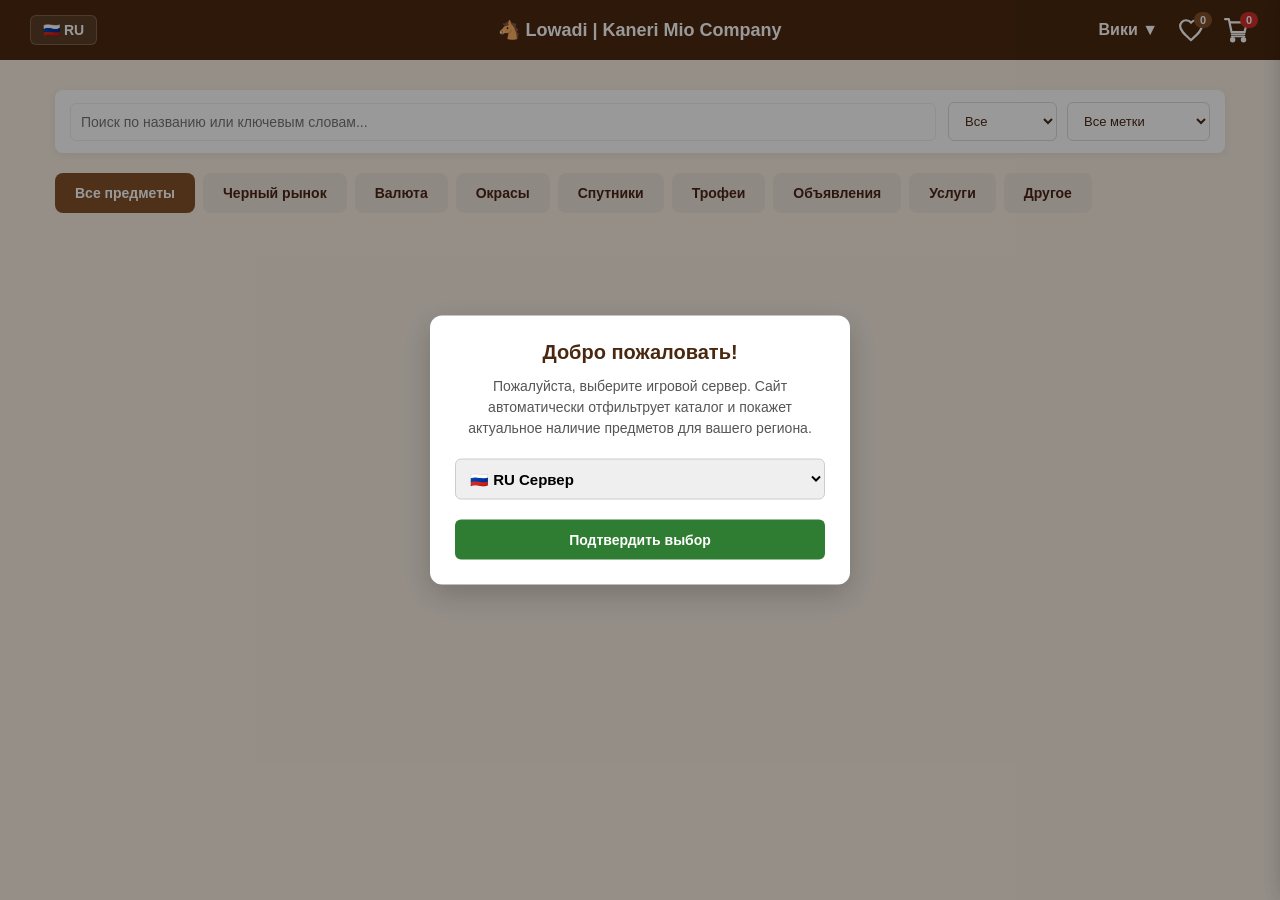
==== index.html @ 60612979 "страницы" ====
<!DOCTYPE html>
<html lang="ru">
<head>
  <meta charset="UTF-8" />
  <meta name="viewport" content="width=device-width, initial-scale=1.0"/>
  <title>Lowadi | Kaneri Mio Company</title>
  <style>
    :root {
      --bg-color: #f7ede2;
      --header-bg: #4a2810;
      --btn-active: #84522b;
      --btn-inactive: #eee4dc;
      --text-main: #2b2d42;
      --card-bg: #ffffff;
      --tag-black-market: #a3704c;
      --tag-currency: #5bc0be;
      --tag-colors: #cfa846;
      --tag-services: #8338ec;
      --tag-companions: #ff007f;
      --tag-trophies: #ffb703;
      --tag-announcements: #02c39a;
      --tag-other: #6c757d;
      --section-bg: #fdfaf7;
    }

    * { box-sizing: border-box; }

    body {
      font-family: 'Helvetica Neue', Arial, sans-serif;
      margin: 0;
      background-color: var(--bg-color);
      color: var(--text-main);
      overflow-x: hidden;
    }

    header {
      background-color: var(--header-bg);
      color: #fff;
      padding: 15px 30px;
      display: flex;
      justify-content: space-between;
      align-items: center;
      position: relative;
      font-weight: bold;
      font-size: 18px;
    }

    .header-server-selector { position: relative; display: inline-block; }
    .server-current-btn { background: rgba(255,255,255,0.1); border: 1px solid rgba(255,255,255,0.2); color: #fff; padding: 6px 12px; border-radius: 6px; cursor: pointer; font-weight: bold; font-size: 14px; display: flex; align-items: center; gap: 6px; }
    .server-dropdown-content { display: none; position: absolute; top: 100%; left: 0; background-color: #fff; min-width: 130px; box-shadow: 0 8px 16px rgba(0,0,0,0.2); border-radius: 6px; z-index: 100; margin-top: 5px; overflow: hidden; }
    .server-dropdown-content a { color: #333; padding: 10px 12px; text-decoration: none; display: flex; align-items: center; gap: 8px; font-size: 14px; }
    .server-dropdown-content a:hover { background-color: #f1f1f1; }
    .header-server-selector:hover .server-dropdown-content { display: block; }

    header .brand-title { position: absolute; left: 50%; transform: translateX(-50%); }
    .header-controls { display: flex; align-items: center; gap: 20px; }

    .wiki-dropdown { position: relative; display: inline-block; }
    .wiki-btn-text { color: #fff; cursor: pointer; font-size: 16px; font-weight: bold; display: flex; align-items: center; gap: 4px; padding: 5px 0; }
    .wiki-dropdown-content { display: none; position: absolute; top: 100%; right: 0; background-color: #fff; min-width: 200px; box-shadow: 0 8px 16px rgba(0,0,0,0.15); border-radius: 6px; z-index: 100; margin-top: 5px; overflow: hidden; }
    .wiki-dropdown-content a { color: #333; padding: 12px 16px; text-decoration: none; display: block; font-size: 14px; font-weight: 500; border-bottom: 1px solid #f5f5f5; }
    .wiki-dropdown-content a:last-child { border-bottom: none; }
    .wiki-dropdown-content a:hover { background-color: var(--btn-inactive); color: var(--header-bg); }
    .wiki-dropdown:hover .wiki-dropdown-content { display: block; }

    .header-icon-btn { background: none; border: none; cursor: pointer; position: relative; display: flex; align-items: center; padding: 0; }
    .header-icon-btn svg { width: 26px; height: 26px; fill: none; stroke: #fff; stroke-width: 2; transition: transform 0.2s; }
    .header-icon-btn:hover svg { transform: scale(1.1); }
    .header-icon-btn.fav-page-active svg { fill: #d32f2f; stroke: #d32f2f; }

    .cart-badge, .fav-badge { position: absolute; top: -5px; right: -8px; background: #d32f2f; color: #fff; font-size: 11px; padding: 2px 6px; border-radius: 10px; font-weight: bold; }
    .fav-badge { background: #84522b; }

    .container { max-width: 1200px; margin: 0 auto; padding: 30px 15px; }

    .pagination-container { display: flex; justify-content: center; align-items: center; gap: 8px; margin-top: 30px; margin-bottom: 10px; }
    .page-btn { background-color: #fff; color: #4a2810; border: 1px solid #ddd; padding: 8px 14px; border-radius: 6px; cursor: pointer; font-weight: bold; font-size: 14px; transition: all 0.2s; }
    .page-btn.active { background-color: var(--btn-active); color: #fff; border-color: var(--btn-active); }
    .page-btn:disabled { background-color: #eee; color: #aaa; cursor: not-allowed; border-color: #ddd; }
    .page-dots {
    display: flex;
    align-items: center;
    justify-content: center;
    min-width: 34px;
    font-weight: bold;
    color: #777;
}

    .search-panel { background: #fff; padding: 12px 15px; border-radius: 8px; box-shadow: 0 2px 8px rgba(0,0,0,0.05); display: flex; flex-wrap: wrap; gap: 12px; align-items: center; margin-bottom: 20px; }
    .search-input { flex: 1; min-width: 200px; padding: 10px; border: 1px solid #eee; border-radius: 6px; font-size: 14px; outline: none; }
    .search-filters { display: flex; flex-wrap: wrap; gap: 10px; align-items: center; }
    .search-select { padding: 10px 12px; border: 1px solid #ddd; border-radius: 6px; background-color: #fff; font-size: 13px; outline: none; color: #4a2a16; cursor: pointer; }

    .filters { display: flex; gap: 8px; margin-bottom: 15px; overflow-x: auto; padding-bottom: 5px; }
    .filter-btn { background-color: var(--btn-inactive); color: #4a2416; border: none; padding: 12px 20px; border-radius: 8px; cursor: pointer; font-weight: bold; font-size: 14px; white-space: nowrap; }
    .filter-btn.active { background-color: var(--btn-active); color: #fff; }

.sub-filters {
  display: none; /* по умолчанию скрыты */
  flex-wrap: wrap;
  gap: 10px;
  margin-bottom: 30px;
  padding-left: 10px;
  border-left: 3px solid var(--btn-active);
  width: 100%;
}

.sub-filters.active {
  display: flex;
}
    .sub-filter-btn { background-color: #ffffff; color: #84522b; border: 1px solid #84522b; padding: 8px 16px; border-radius: 6px; cursor: pointer; font-weight: bold; font-size: 12px; }
    .sub-filter-btn.active { background-color: #84522b; color: #ffffff; }

    .grid { display: grid; grid-template-columns: repeat(auto-fill, minmax(280px, 1fr)); gap: 20px; }
    .card { background-color: var(--card-bg); border-radius: 12px; overflow: hidden; display: flex; flex-direction: column; box-shadow: 0 4px 6px rgba(0,0,0,0.02); cursor: pointer; position: relative; transition: transform 0.3s ease, box-shadow 0.3s ease; }
    .card::after { content: ''; position: absolute; top: 0; left: -150%; width: 50%; height: 100%; background: linear-gradient(to right, rgba(255,255,255,0) 0%, rgba(255,255,255,0.3) 50%, rgba(255,255,255,0) 100%); transform: skewX(-25deg); transition: none; }
    .card:hover { transform: translateY(-5px); box-shadow: 0 12px 24px rgba(74, 40, 16, 0.15); }
    .card:hover::after { left: 150%; transition: left 0.6s ease-in-out; }

    .image-wrapper { height: 180px; display: flex; align-items: center; justify-content: center; padding: 20px; position: relative; overflow: hidden; }
    .card img { max-height: 100%; max-width: 100%; object-fit: contain; transition: transform 0.3s ease; }
    .card:hover img { transform: scale(1.08); }

    .card-fav-btn { position: absolute; top: 12px; left: 12px; background: rgba(255, 255, 255, 0.9); border: none; width: 32px; height: 32px; border-radius: 50%; display: flex; align-items: center; justify-content: center; cursor: pointer; z-index: 3; box-shadow: 0 2px 6px rgba(0,0,0,0.1); transition: transform 0.2s, background 0.2s; }
    .card-fav-btn:hover { transform: scale(1.1); background: #fff; }
    .card-fav-btn svg { width: 16px; height: 16px; fill: none; stroke: #8d99ae; stroke-width: 2; transition: fill 0.2s, stroke 0.2s; }
    .card-fav-btn.active svg { fill: #d32f2f; stroke: #d32f2f; }

    .badge { position: absolute; top: 12px; right: 12px; font-size: 10px; font-weight: bold; padding: 4px 8px; border-radius: 20px; color: #fff; text-transform: uppercase; z-index: 2; }
    .badge.new { background-color: #2e7d32; }
    .badge.hot { background-color: #d32f2f; }
    .badge.limited { background-color: #f57c00; }

    .card-body { padding: 20px; flex-grow: 1; display: flex; flex-direction: column; border-top: 1px solid #f0f0f0; text-align: left; }
    .tag { align-self: flex-start; font-size: 10px; font-weight: bold; text-transform: uppercase; padding: 4px 8px; border-radius: 4px; color: #fff; margin-bottom: 12px; }
    
    .tag.черный-рынок { background-color: var(--tag-black-market); }
    .tag.валюта { background-color: var(--tag-currency); }
    .tag.окрасы { background-color: var(--tag-colors); }
    .tag.услуги { background-color: var(--tag-services); }
    .tag.спутники { background-color: var(--tag-companions); }
    .tag.трофеи { background-color: var(--tag-trophies); }
    .tag.объявления { background-color: var(--tag-announcements); }
    .tag.другое { background-color: var(--tag-other); }
    .card-title { font-size: 18px; font-weight: bold; margin: 0 0 6px 0; color: #222; }
    .card-meta-text { font-size: 13px; color: #4a2810; font-weight: 600; margin-bottom: 6px; line-height: 1.3; }
    .card-meta-text span { font-weight: 500; color: #555; }
    .card-description { font-size: 13.5px; color: #333; font-weight: 550; line-height: 1.5; margin: 8px 0 20px 0; flex-grow: 1; text-align: justify; }

    .card-footer { border-top: 1px solid #f5f5f5; padding-top: 12px; font-size: 12px; color: #8d99ae; margin-top: auto; display: flex; justify-content: space-between; align-items: center; }
    .card-footer strong { color: #333; font-weight: bold; }
    .out-of-stock { color: #d32f2f !important; }
    .out-of-stock strong { color: #d32f2f !important; }

    .cart-btn { background: #2e7d32; border: none; border-radius: 8px; width: 36px; height: 36px; display: flex; align-items: center; justify-content: center; cursor: pointer; transition: background 0.2s; }
    .cart-btn:hover { background: #215d25; }
    .cart-btn svg { width: 18px; height: 18px; fill: none; stroke: #fff; stroke-width: 2; }

    .card-qty-controls { display: flex; align-items: center; gap: 6px; background: #fff; border: 1px solid #ddd; padding: 3px 6px; border-radius: 8px; height: 36px; }
    .card-qty-btn { background: #f5f5f5; border: 1px solid #e0e0e0; width: 24px; height: 24px; display: flex; align-items: center; justify-content: center; border-radius: 4px; cursor: pointer; font-weight: bold; font-size: 14px; color: #333; }
    .card-qty-btn:hover { background: #e0e0e0; }
    .card-qty-value { font-size: 13px; font-weight: bold; min-width: 14px; text-align: center; color: #333; }

    .drawer-overlay { position: fixed; top: 0; left: 0; width: 100%; height: 100%; background: rgba(0, 0, 0, 0.4); z-index: 1000; opacity: 0; visibility: hidden; transition: opacity 0.3s, visibility 0.3s; }
    .drawer-overlay.active { opacity: 1; visibility: visible; }

    .drawer { position: fixed; top: 0; right: -460px; width: 100%; max-width: 450px; height: 100%; background: #fff; z-index: 1001; box-shadow: -5px 0 25px rgba(0,0,0,0.15); transition: right 0.3s ease-in-out; display: flex; flex-direction: column; padding: 24px; overflow-y: auto; }
    .drawer.active { right: 0 !important; }
    .drawer-close { align-self: flex-end; background: none; border: none; font-size: 24px; cursor: pointer; color: #999; }
    .drawer-image-wrapper { display: flex; justify-content: center; margin-bottom: 20px; }
    .drawer-image-wrapper img { max-height: 150px; object-fit: contain; }
    .drawer-title { font-size: 24px; font-weight: bold; margin: 0 0 12px 0; color: #3b2314; }

    .section-label { font-size: 11px; font-weight: bold; color: #a38570; text-transform: uppercase; margin: 20px 0 8px 0; letter-spacing: 0.5px; }
    .info-box { background-color: var(--section-bg); border-radius: 8px; padding: 16px; font-size: 14px; line-height: 1.5; color: #4a4a4a; border-left: 4px solid #ebdcd0; }
    .note-box { background-color: #fff3e0; border-left: 4px solid #ffb74d; color: #b78103; font-weight: 500; }
    .admin-icons-grid { display: flex; flex-wrap: wrap; gap: 12px; margin-top: 10px; }
    .admin-mini-icon { width: 36px; height: 36px; object-fit: contain; background: transparent; padding: 0; border: none; }
    .companion-img { width: 42px; height: 42px; object-fit: contain; background: transparent; vertical-align: middle; margin-left: 5px; }

    .server-flags-list { display: flex; gap: 8px; font-size: 20px; background: var(--section-bg); padding: 12px; border-radius: 8px; }

    .option-select-block { background: var(--section-bg); padding: 12px; border-radius: 8px; border: 1px dashed #ddd; margin-bottom: 10px; }
    .option-row { display: flex; justify-content: space-between; align-items: center; margin-bottom: 8px; font-size: 13px; font-weight: 500; }
    .option-row:last-child { margin-bottom: 0; }
    .option-select { padding: 6px 10px; border: 1px solid #ccc; border-radius: 6px; background: #fff; font-size: 12px; outline: none; max-width: 180px; }

    .drawer-row { display: flex; gap: 15px; margin-top: 20px; }
    .drawer-col { flex: 1; }
    .status-box { background: var(--section-bg); padding: 14px; border-radius: 8px; font-weight: bold; font-size: 15px; color: #614635; text-align: center; }
    .price-box { background: #e8f5e9; border: 1px solid #c8e6c9; padding: 14px; border-radius: 8px; font-weight: bold; font-size: 16px; color: #2e7d32; text-align: center; }
    .drawer-buy-btn { background-color: #2e7d32; color: #fff; border: none; border-radius: 8px; padding: 14px; font-size: 16px; font-weight: bold; width: 100%; margin-top: 25px; cursor: pointer; display: flex; align-items: center; justify-content: center; gap: 10px; transition: background 0.2s; }
    .drawer-buy-btn:hover { background-color: #215d25; }
    .drawer-buy-btn svg { width: 18px; height: 18px; fill: none; stroke: #fff; stroke-width: 2; }

    .cart-items-list { flex-grow: 1; overflow-y: auto; display: flex; flex-direction: column; gap: 15px; margin-top: 15px; }
    .cart-item { display: flex; gap: 12px; background: var(--section-bg); padding: 12px; border-radius: 8px; position: relative; border: 1px solid #eee; }
    .cart-item img { width: 60px; height: 60px; object-fit: contain; }
    .cart-item-details { flex-grow: 1; display: flex; flex-direction: column; gap: 4px; }
    .cart-item-name { font-weight: bold; font-size: 14px; }
    .cart-item-meta { font-size: 12px; color: #666; line-height: 1.4; }
    .cart-item-price { font-weight: bold; color: #2e7d32; font-size: 13px; }
    
    .quantity-controls { display: flex; align-items: center; gap: 8px; margin-top: 5px; }
    .qty-btn { background: #fff; border: 1px solid #ddd; width: 24px; height: 24px; display: flex; align-items: center; justify-content: center; border-radius: 4px; cursor: pointer; font-size: 14px; }
    .remove-item-btn { position: absolute; top: 12px; right: 12px; background: none; border: none; color: #d32f2f; font-size: 16px; cursor: pointer; }

    .cart-footer-actions { border-top: 1px solid #eee; padding-top: 15px; display: flex; gap: 10px; align-items: center; }
    .buy-btn { flex-grow: 1; background-color: #2e7d32; color: white; border: none; padding: 14px; border-radius: 8px; font-weight: bold; font-size: 16px; cursor: pointer; }
    .clear-cart-btn { background-color: #d32f2f; width: 48px; height: 48px; border: none; border-radius: 8px; cursor: pointer; display: flex; align-items: center; justify-content: center; }
    .clear-cart-btn svg { width: 22px; height: 22px; }

    .toast { position: fixed; top: 20px; right: 20px; background: #2e7d32; color: #fff; border-left: 5px solid rgba(255, 255, 255, 0.6); padding: 14px 20px; border-radius: 8px; display: flex; align-items: center; gap: 15px; box-shadow: 0 4px 15px rgba(46,125,50,0.3); z-index: 2000; transform: translateY(-100px); opacity: 0; transition: all 0.3s cubic-bezier(0.175, 0.885, 0.32, 1.275); }
    .toast.show { transform: translateY(0); opacity: 1; }
    .toast-close { background: none; border: none; color: rgba(255,255,255,0.8); font-size: 18px; cursor: pointer; padding: 0; margin-left: auto; }

    .popup-modal { position: fixed; top: 50%; left: 50%; transform: translate(-50%, -50%) scale(0.9); background: #fff; width: 90%; max-width: 420px; padding: 25px; border-radius: 12px; box-shadow: 0 10px 30px rgba(0,0,0,0.2); z-index: 3000; text-align: center; display: none; transition: transform 0.2s; }
    .popup-modal.active { display: block; transform: translate(-50%, -50%) scale(1); }
    .popup-title { font-size: 20px; font-weight: bold; margin-bottom: 12px; color: #4a2810; }
    .popup-text { font-size: 14px; color: #555; line-height: 1.5; margin-bottom: 20px; }
    .popup-actions { display: flex; gap: 12px; justify-content: center; }
    .popup-btn { padding: 10px 20px; border: none; border-radius: 6px; font-weight: bold; cursor: pointer; font-size: 14px; }
    .popup-btn-catalog { background-color: #2e7d32; color: #fff; }
    .popup-btn-close { background-color: #eee; color: #333; }
    
    .server-modal-select { width: 100%; padding: 10px; border-radius: 6px; border: 1px solid #ccc; font-weight: bold; font-size: 15px; outline: none; margin-bottom: 20px; }
        /* Новая компактная сетка в 2 столбца для блока характеристик масти */
    .meta-two-columns {
      display: grid;
      grid-template-columns: 1fr 1fr;
      gap: 8px 15px;
    }
    .meta-item-full {
      grid-column: 1 / -1;
    }

    /* Стили для кнопки очистки Избранного в режиме виртуальной страницы */
    .clear-fav-container {
      grid-column: 1 / -1;
      text-align: right;
      margin-bottom: 15px;
    }
    .clear-fav-btn {
      background-color: #d32f2f;
      color: white;
      border: none;
      padding: 8px 16px;
      border-radius: 6px;
      cursor: pointer;
      font-weight: bold;
      font-size: 13px;
      transition: background 0.2s;
    }
    .clear-fav-btn:hover {
      background-color: #b71c1c;
    }

    /* Корректировка отображения цены и кнопок в футере карточки */
    .card-footer-price {
      font-size: 17px;
      font-weight: bold;
      color: #2e7d32;
    }
    .card-meta-stock-line {
      font-size: 13px;
      color: #555;
      font-weight: 600;
      margin-bottom: 8px;
    }
    /* Стили для формы ввода Ника внутри модального окна опта */
    .nick-input-field {
      width: 100%;
      padding: 12px;
      border: 2px solid var(--btn-active);
      border-radius: 6px;
      margin-top: 10px;
      margin-bottom: 20px;
      font-size: 15px;
      outline: none;
      font-weight: bold;
      text-align: center;
    }
    .nick-input-field:focus {
      box-shadow: 0 0 8px rgba(132, 82, 43, 0.4);
    }
    /* Стилизация строк калькулятора сделки в корзине */
    .cart-currency-calc {
      background-color: #fff3e0;
      border-left: 3px solid #ffb74d;
      padding: 8px 10px;
      border-radius: 4px;
      margin-top: 6px;
      font-size: 12px;
      color: #b78103;
      line-height: 1.4;
    }
    .cart-currency-calc strong {
      color: #4a2810;
    }
#socialModal {
    position: fixed;
    inset: 0;
    background: rgba(0,0,0,.6);
    display: none;
    justify-content: center;
    align-items: center;
    z-index: 99999;
}

#socialModal.active {
    display: flex;
}

.modal-window {
  background: #fff;
  padding: 24px;
  border-radius: 12px;
  width: 320px;
  text-align: center;
  box-shadow: 0 8px 30px rgba(0,0,0,.25);
}

.social-buttons {
  display: flex;
  gap: 10px;
  margin-top: 20px;
}

.social-btn {
  flex: 1;
  padding: 12px;
  cursor: pointer;
  border: none;
  border-radius: 8px;
  background: #f2f2f2;
}

.modal-close-btn {
  margin-top: 16px;
  padding: 10px 16px;
  border: none;
  border-radius: 8px;
  cursor: pointer;
  background: #ddd;
}
  </style>
</head>
<body>

<header>
  <!-- Выпадающий список серверов вверху слева -->
  <div class="header-server-selector">
    <button class="server-current-btn" id="currentServerBtn">🇷🇺 RU</button>
    <div class="server-dropdown-content">
      <a href="#" onclick="changeGlobalServer('🇷🇺'); return false;">🇷🇺 RU</a>
      <a href="#" onclick="changeGlobalServer('🇺🇳'); return false;">🇺🇳 UN</a>
      <a href="#" onclick="changeGlobalServer('🇪🇦'); return false;">🇪🇦 ES</a>
      <a href="#" onclick="changeGlobalServer('🇫🇷'); return false;">🇫🇷 FR</a>
    </div>
  </div>

  <span class="brand-title">🐴 Lowadi | Kaneri Mio Company</span>

  <div class="header-controls">
    <!-- Выпадающий список ВИКИ -->
    <div class="wiki-dropdown">
      <span class="wiki-btn-text">Вики ▼</span>
      <div class="wiki-dropdown-content">
        <a href="./wiki-breeds.html">Породы</a>
        <a href="./wiki-competitions.html">Схемы соревнований</a>
        <a href="./wiki-gods.html">Боги</a>
        <a href="./wiki-faq.html">Часто задаваемые вопросы</a>
      </div>
    </div>

    <button class="header-icon-btn" id="openFavBtn" title="Посмотреть Избранное">
      <svg viewBox="0 0 24 24"><path d="M12 21.35l-1.45-1.32C5.4 15.36 2 12.28 2 8.5 2 5.42 4.42 3 7.5 3c1.74 0 3.41.81 4.5 2.09C13.09 3.81 14.76 3 16.5 3 19.58 3 22 5.42 22 8.5c0 3.78-3.4 6.86-8.55 11.54L12 21.35z"/></svg>
      <div class="fav-badge" id="favBadge">0</div>
    </button>

    <button class="header-icon-btn" id="openCartBtn" title="Открыть корзину">
      <svg viewBox="0 0 24 24">
        <path d="M1 2h3.5l2.5 12h12l2-9H6" stroke="#fff" stroke-width="2" stroke-linecap="round" stroke-linejoin="round" fill="none"/>
        <path d="M7 14h12M7 16h12M7 18h12" stroke="#fff" stroke-width="1.5" stroke-linecap="round" fill="none"/>
        <circle cx="8" cy="21" r="1.5" fill="#fff"/><circle cx="18" cy="21" r="1.5" fill="#fff"/>
      </svg>
      <div class="cart-badge" id="cartBadge">0</div>
    </button>
  </div>
</header>
<div class="container">
  <!-- Панель поиска и скрытых фильтров -->
  <div class="search-panel">
    <input type="text" id="search" class="search-input" placeholder="Поиск по названию или ключевым словам...">
    <div class="search-filters">
      <select id="stockFilter" class="search-select">
        <option value="all">Все</option>
        <option value="available">В наличии</option>
      </select>
      <select id="tagFilter" class="search-select">
        <option value="all">Все метки</option>
        <option value="new">Новинки (NEW)</option>
        <option value="limited">Редкие (Limited)</option>
        <option value="hot">Горячие (Hot)</option>
      </select>
    </div>
  </div>

  <!-- Главные Категории (Обновлено под новые разделы) -->
  <div class="filters">
    <button class="filter-btn active" data-category="all">Все предметы</button>
    <button class="filter-btn" data-category="Черный рынок">Черный рынок</button>
    <button class="filter-btn" data-category="Валюта">Валюта</button>
    <button class="filter-btn" data-category="Окрасы">Окрасы</button>
    <button class="filter-btn" data-category="Спутники">Спутники</button>
    <button class="filter-btn" data-category="Трофеи">Трофеи</button>
    <button class="filter-btn" data-category="Объявления">Объявления</button>
    <button class="filter-btn" data-category="Услуги">Услуги</button>
    <button class="filter-btn" data-category="Другое">Другое</button>
  </div>

  <!-- Дополнительные Подстраницы Окрасов -->
  <div class="sub-filters" id="subFiltersContainer">
    <button class="sub-filter-btn active" data-subcategory="all">Все окрасы</button>
    <button class="sub-filter-btn" data-subcategory="ЗЯ">ЗЯ</button>
    <button class="sub-filter-btn" data-subcategory="ИЗЯ">ИЗЯ</button>
    <button class="sub-filter-btn" data-subcategory="ВЯ">ВЯ</button>
    <button class="sub-filter-btn" data-subcategory="ПЭ">ПЭ</button>
    <button class="sub-filter-btn" data-subcategory="БК">Брошь</button>
    <button class="sub-filter-btn" data-subcategory="ВШ">Шляпа</button>
    <button class="sub-filter-btn" data-subcategory="ДМ">Медальон</button>
    <button class="sub-filter-btn" data-subcategory="ДП">Дневник</button>
    <button class="sub-filter-btn" data-subcategory="Дух">Дух</button>
    <button class="sub-filter-btn" data-subcategory="ЗТ">Тыква</button>
    <button class="sub-filter-btn" data-subcategory="ЗВ">Ведьмы</button>
    <button class="sub-filter-btn" data-subcategory="Ист Дух">Ист Дух</button>
    <button class="sub-filter-btn" data-subcategory="КМ">Монстры</button>
    <button class="sub-filter-btn" data-subcategory="ПЯ">Пар. Яблоко</button>
    <button class="sub-filter-btn" data-subcategory="ЧА">Чернильница</button>
    <button class="sub-filter-btn" data-subcategory="ПТ">Печать</button>
    <button class="sub-filter-btn" data-subcategory="ПТ">Другое</button>
    <button class="sub-filter-btn" data-subcategory="Боги">Боги</button>
    
  </div>

  <!-- Сетка карточек и блок постраничной навигации -->
  <div class="grid" id="products"></div>
  <div class="pagination-container" id="pagination"></div>
</div>
<div class="drawer-overlay" id="overlay"></div>

<!-- СТИЛИЗОВАННОЕ ОКНО ПРЕДУПРЕЖДЕНИЯ И ВЫБОРА РЕГИОНА (ЗАМЕНА ALERT) -->
<div class="popup-modal" id="serverWelcomeModal">
  <div class="popup-title" id="serverModalTitle">Добро пожаловать!</div>
  <div class="popup-text" id="serverModalText">Пожалуйста, выберите игровой сервер. Сайт автоматически отфильтрует каталог и покажет актуальное наличие предметов для вашего региона.</div>
  
  <div id="serverSelectWrapper">
    <select id="welcomeServerSelect" class="server-modal-select">
      <option value="🇷🇺">🇷🇺 RU Сервер</option>
      <option value="🇺🇳">🇺🇳 UN Сервер</option>
      <option value="🇪🇦">🇪🇦 ES Сервер</option>
      <option value="🇫🇷">🇫🇷 FR Сервер</option>
    </select>
  </div>

  <div class="popup-actions" style="justify-content: center;">
    <button class="popup-btn popup-btn-catalog" id="submitServerBtn" style="width: 100%; padding: 12px;">Подтвердить выбор</button>
  </div>
</div>

<!-- 1. ШТОРКА ИНФОРМАЦИИ О ТОВАРЕ -->
<div class="drawer" id="drawer">
  <button class="drawer-close" id="closeDrawer">&times;</button>
  <div class="drawer-image-wrapper">
    <img id="d-image" src="" alt="">
  </div>
  <h2 class="drawer-title" id="d-name">Название</h2>
  <div class="tag" id="d-tag">Категория</div>

  <div id="d-note-container" style="display: none;">
    <div class="section-label">Примечание</div>
    <div class="info-box note-box">
      <div id="d-note-text">⚠️ Покупка только навесом</div>
      <div class="admin-icons-grid" id="d-admin-icons"></div>
    </div>
  </div>


    <!-- Характеристики масти (Перестроено в 2 компактных столбца) -->
  <div id="d-meta-container" style="display: none;">
    <div class="section-label">Характеристики масти</div>
    <div class="info-box" style="padding: 14px 16px;">
      <div class="meta-two-columns">
        <div><strong>Порода:</strong> <span id="d-breed">-</span></div>
        <div><strong>Вид:</strong> <span id="d-type">-</span></div>
        <div><strong>Аффикс:</strong> <span id="d-affix">Нет</span></div>
        <div><strong>ЧК:</strong> <span id="d-chk">Нет</span></div>
        <div class="meta-item-full" style="display: flex; align-items: center; margin-top: 2px;">
          <strong>Спутник:</strong> <span id="d-companion" style="margin-left: 5px;">Нет</span>
        </div>
      </div>
    </div>
  </div>


  <div id="d-options-container" style="display: none;">
    <div class="section-label">Настройка окраса</div>
    <div class="option-select-block">
      <div class="option-row" id="opt-cr-row">
        <label for="opt-cr-select">Дополнительный ЧР:</label>
        <select id="opt-cr-select" class="option-select">
          <option value="none" data-price="0">Без предметов</option>
        </select>
      </div>
      <div class="option-row" id="opt-skills-row">
        <label for="opt-skills-select">С навыками:</label>
        <select id="opt-skills-select" class="option-select">
          <option value="none" data-price="0">Нет</option>
          <option value="С навыками" data-price="20">Да (+20₽)</option>
        </select>
      </div>
      <div class="option-row" id="opt-fk-row">
        <label for="opt-fk-select">С ФК:</label>
        <select id="opt-fk-select" class="option-select">
          <option value="none" data-price="0">Нет</option>
          <option value="С ФК" data-price="30">Да (+30₽)</option>
        </select>
      </div>
    </div>
  </div>

  <div class="section-label" id="d-servers-label">Доступные сервера</div>
  <div class="server-flags-list" id="d-flags"></div>
  <div class="section-label" id="d-collection-label" style="display:none;">
  Коллекция
</div>
<div class="info-box" id="d-collection" style="display:none;"></div>
<div class="section-label" id="d-godbonus-label" style="display:none;">
  Что даёт
</div>

<div class="info-box" id="d-godbonus" style="display:none;"></div>
<div class="section-label" id="d-bonuses-label" style="display:none;">
  Бонусы
</div>
<div class="info-box" id="d-bonuses" style="display:none;"></div>
  <div class="section-label" id="d-desc-label">Описание</div>
  <div class="info-box" id="d-description">Описание предмета</div>
  <div class="section-label" id="d-get-label">Как получить</div>
  <div class="info-box" id="d-get">Способы получения</div>

  <div class="drawer-row">
    <div class="drawer-col"><div class="section-label">В наличии</div><div class="status-box" id="d-count">0 шт</div></div>
    <div class="drawer-col"><div class="section-label">Цена</div><div class="price-box" id="d-price">0 ₽</div></div>
  </div>
  <button class="drawer-buy-btn" id="drawerAddCartBtn">
    <svg viewBox="0 0 24 24"><path d="M1 2h3.5l2.5 12h12l2-9H6" stroke="#fff" stroke-width="2" stroke-linecap="round" stroke-linejoin="round" fill="none"/><circle cx="8" cy="21" r="1.5" fill="#fff"/><circle cx="18" cy="21" r="1.5" fill="#fff"/></svg>
    Добавить в корзину
  </button>
</div>

<!-- 2. ШТОРКА КОРЗИНЫ -->
<div class="drawer" id="cartDrawer">
  <button class="drawer-close" id="closeCartDrawer">&times;</button>
  <h2 class="drawer-title">Ваша корзина</h2>
  <div class="cart-items-list" id="cartItemsContainer"></div>
  <div class="section-label" style="margin-top: 15px;">Итого к оплате</div>
  <div class="price-box" id="cartTotalPrice" style="font-size: 20px; padding: 15px; margin-bottom: 20px;">0 ₽</div>
  <div class="cart-footer-actions">
    <button class="buy-btn" id="checkoutBtn">Приобрести</button>
    <button class="clear-cart-btn" id="clearCartBtn" title="Очистить корзину">
      <svg viewBox="0 0 24 24" fill="none" stroke="#fff" stroke-width="2" stroke-linecap="round" stroke-linejoin="round"><path d="M3 6h18M19 6v14a2 2 0 0 1-2 2H7a2 2 0 0 1-2-2V6m3 0V4a2 2 0 0 1 2-2h4a2 2 0 0 1 2 2v2"/><line x1="10" y1="11" x2="10" y2="17"/><line x1="14" y1="11" x2="14" y2="17"/></svg>
    </button>
  </div>
</div>
     <div class="modal-overlay" id="socialModal">
  <div class="modal-window">

    <h3>Выберите способ связи</h3>

    <p>
      Содержимое корзины уже скопировано в буфер обмена.
    </p>

    <div class="social-grid">
      <button id="goTelegram">💬 Telegram</button>
      <button id="goVk">💙 ВКонтакте</button>
    </div>
<button id="closeSocialModal" class="modal-close-btn">Закрыть</button>
  </div>
</div>


<!-- ЦЕНТРАЛЬНОЕ ОКНО ПРЕДУПРЕЖДЕНИЯ НАВЕСА ЯБЛОК -->
<div class="popup-modal" id="appleModal">
  <div class="popup-title">Внимание!</div>
  <div class="popup-text" id="appleModalText">Товар <strong>Золотое Яблоко</strong> продаётся только навесом. Пожалуйста, выберите нужную масть в нашем каталоге окрасов.</div>
  <div class="popup-actions"><button class="popup-btn popup-btn-close" id="modalCloseBtn">Закрыть</button><button class="popup-btn popup-btn-catalog" id="modalGoCatalogBtn">В каталог</button></div>
</div>
<!-- КАСТОМНОЕ МОДАЛЬНОЕ ОКНО ПОДТВЕРЖДЕНИЯ ОЧИСТКИ КОРЗИНЫ -->
<div class="popup-modal" id="confirmClearCartModal">
  <div class="popup-title">Очистить корзину?</div>
  <div class="popup-text">Вы точно хотите полностью удалить все выбранные предметы и окрасы из вашей корзины? Это действие нельзя будет отменить.</div>
  <div class="popup-actions">
    <!-- Кнопка отмены слева -->
    <button class="popup-btn popup-btn-close" id="cancelClearCartBtn">Отмена</button>
    <!-- Кнопка подтверждения справа -->
    <button class="popup-btn" id="confirmClearCartBtn" style="background-color: #d32f2f; color: #fff;">Да, очистить</button>
  </div>
</div>

<div class="toast" id="cartToast"><span id="toastMessage">Товар добавлен в корзину!</span><button class="toast-close" id="closeToastBtn">&times;</button></div>
<script>
// Глобальный кэш каталогов
let cachedCatalogs = {
  "all": [], "черный рынок": [], "валюта": [], "окрасы": [], 
  "спутники": [], "трофеи": [], "объявления": [], "услуги": [], "другое": []
};

// Хранилища данных сессии
let currentServer = localStorage.getItem('lowadi_server') || ''; 
let cart = JSON.parse(localStorage.getItem('lowadi_cart')) || []; 

// ЖЕСТКОЕ ИСПРАВЛЕНИЕ БАГА: Фильтруем избранное от пустых элементов при загрузке
let rawFavorites = JSON.parse(localStorage.getItem('lowadi_favorites')) || [];
let favorites = rawFavorites.filter(id => id && String(id).trim() !== "");

let isFavoritesPage = false; 
let activeItemForDrawer = null;
let currentAppleType = ''; 

// Строгая пагинация по 30 штук
let currentPage = 1;
const itemsPerPage = 21;

// Защитный метод безопасного поиска элементов
const getEl = (id) => document.getElementById(id);

const container = getEl('products');
const paginationContainer = getEl('pagination');
const searchInput = getEl('search');
const stockFilter = getEl('stockFilter');
const tagFilter = getEl('tagFilter');
const filterBtns = document.querySelectorAll('.filter-btn');

const subFiltersContainer = getEl('subFiltersContainer');
const subFilterBtns = document.querySelectorAll('.sub-filter-btn');

const overlay = getEl('overlay');
const productDrawer = getEl('drawer');
const cartDrawer = getEl('cartDrawer');
const appleModal = getEl('appleModal');
const confirmClearCartModal = getEl('confirmClearCartModal'); // Новое окно подтверждения
const serverWelcomeModal = getEl('serverWelcomeModal');
const welcomeServerSelect = getEl('welcomeServerSelect');
const submitServerBtn = getEl('submitServerBtn');
const currentServerBtn = getEl('currentServerBtn');
const currencyTeamModal = getEl('currencyTeamModal'); // Новое окно ввода ника
const playerGameNickInput = getEl('playerGameNick'); // Поле ввода ника
const cancelTeamOrderBtn = getEl('cancelTeamOrderBtn'); // Кнопка отмены опта
const confirmTeamOrderBtn = getEl('confirmTeamOrderBtn'); // Кнопка подтверждения опта


const closeDrawerBtn = getEl('closeDrawer');
const openCartBtn = getEl('openCartBtn');
const openFavBtn = getEl('openFavBtn');
const closeCartDrawerBtn = getEl('closeCartDrawer');
const drawerAddCartBtn = getEl('drawerAddCartBtn');

const optCrSelect = getEl('opt-cr-select');
const optFkSelect = getEl('opt-fk-select');
const optSkillsSelect = getEl('opt-skills-select');

const modalGoCatalogBtn = getEl('modalGoCatalogBtn');
const modalCloseBtn = getEl('modalCloseBtn');
const cancelClearCartBtn = getEl('cancelClearCartBtn');
const confirmClearCartBtnEl = getEl('confirmClearCartBtn');
const socialModal = getEl('socialModal');
const goTelegram = getEl('goTelegram');
const goVk = getEl('goVk');
const closeSocialModal = getEl('closeSocialModal');
  // Закрытие по кнопке
if (closeSocialModal) {
  closeSocialModal.addEventListener('click', () => {
    socialModal.classList.remove('active');
  });
}

// Закрытие по клику вне окна
if (socialModal) {
  socialModal.addEventListener('click', (e) => {
    if (e.target === socialModal) {
      socialModal.classList.remove('active');
    }
  });
}
  
const cartItemsContainer = getEl('cartItemsContainer');
const cartTotalPrice = getEl('cartTotalPrice');
const cartBadge = getEl('cartBadge');
const favBadge = getEl('favBadge');
const clearCartBtn = getEl('clearCartBtn');
const checkoutBtn = getEl('checkoutBtn');
const cartToast = getEl('cartToast');
const toastMessage = getEl('toastMessage');
const closeToastBtn = getEl('closeToastBtn');

let currentCategory = 'all';
let currentSubCategory = 'all'; 
let toastTimeout;

const catalogFiles = {
  "черный рынок": "./blackmarket.json",
  "валюта": "./currency.json",
  "окрасы": "./coat.json",
  "услуги": "./services.json",
  "спутники": "./companions.json",
  "трофеи": "./trophies.json",
  "объявления": "./announcements.json",
  "другое": "./other.json"
};

document.addEventListener('DOMContentLoaded', () => {
  // Гарантируем точный и честный счётчик без пустышек
  if (favBadge) favBadge.innerText = favorites.length;
  updateCartUI();

  if (currentServer) {
    if (currentServerBtn) currentServerBtn.innerText = currentServer + " " + currentServer.replace(/[^A-ZА-Яa-zа-я]/g, '');
    loadAndRenderCategory();
  } else {
    if (overlay) overlay.classList.add('active');
    if (serverWelcomeModal) serverWelcomeModal.classList.add('active');
  }
});

if (submitServerBtn) {
  submitServerBtn.addEventListener('click', () => {
    if (welcomeServerSelect) changeGlobalServer(welcomeServerSelect.value);
    closeAllDrawers();
  });
}
window.changeGlobalServer = function(flag) {
  currentServer = flag;
  localStorage.setItem('lowadi_server', flag);
  if (currentServerBtn) currentServerBtn.innerText = flag + " " + flag.replace(/[^A-ZА-Яa-zа-я]/g, '');
  
  if (flag !== '🇷🇺' && flag !== '🇺🇳') {
    const welcomeTitle = getEl('serverModalTitle');
    const welcomeText = getEl('serverModalText');
    const welcomeSelectWrap = getEl('serverSelectWrapper');
    
    if (welcomeTitle) welcomeTitle.innerText = "Внимание!";
    if (welcomeText) welcomeText.innerHTML = "Упс! Товары для этих регионов ещё не были добавлены. Попробуйте выбрать другой регион.";
    if (welcomeSelectWrap) welcomeSelectWrap.style.display = "block";
    
    if (overlay) overlay.classList.add('active');
    if (serverWelcomeModal) serverWelcomeModal.classList.add('active');
  } else {
    showToast(`Сервер переключен на ${flag}`);
  }
  
  cachedCatalogs = { "all": [], "черный рынок": [], "валюта": [], "окрасы": [], "спутники": [], "трофеи": [], "объявления": [], "услуги": [], "другое": [] };
  currentPage = 1; 
  loadAndRenderCategory();
};

function safeFetch(url) {
  return fetch(url)
    .then(res => res.ok ? res.json() : [])
    .catch(() => []);
}

function loadAndRenderCategory() {
  const cat = currentCategory.toLowerCase();

  if (cat === 'all') {
    if (cachedCatalogs["all"].length > 0) {
      renderItems();
      return;
    }
    const promises = Object.values(catalogFiles).map(file => safeFetch(file));
    Promise.all(promises).then(results => {
      cachedCatalogs["all"] = results.flat();
      buildNavesDropdown(cachedCatalogs["all"]);
      renderItems();
    });
    return;
  }

  if (cachedCatalogs[cat] && cachedCatalogs[cat].length > 0) {
    buildNavesDropdown(cachedCatalogs[cat]);
    renderItems();
    return;
  }

  const fileUrl = catalogFiles[cat];
  if (!fileUrl) {
    if (container) container.innerHTML = `<div style="grid-column: 1/-1; text-align: center; font-weight: bold; margin-top: 40px; color: #4a2810;">Раздел находится в разработке 🐴</div>`;
    if (paginationContainer) paginationContainer.innerHTML = '';
    return;
  }

  safeFetch(fileUrl).then(data => {
    cachedCatalogs[cat] = data;
    buildNavesDropdown(data);
    renderItems();
  });
}

function buildNavesDropdown(dataList) {
  if (!optCrSelect) return;

  const navesItems = dataList.filter(item => item.isNaves);

  console.log('navesItems:', navesItems);

  // ❗ НЕ ПЕРЕСТРАИВАЕМ ПУСТЫМ МАССИВОМ
  if (!navesItems.length) return;

  optCrSelect.innerHTML = '<option value="none" data-price="0">Без предметов</option>';

  navesItems.forEach(item => {
    const opt = document.createElement('option');
    opt.value = item.name;
    opt.setAttribute('data-price', item.price || 0);
    opt.innerText = `${item.name} (+${item.price || 0}₽)`;
    optCrSelect.appendChild(opt);
  });
}
function recalcDrawerPrice() {
  if (!activeItemForDrawer) return;
  let currentPrice = activeItemForDrawer.price || 0;
  if (optCrSelect) {
    const chosenCrOpt = optCrSelect.options[optCrSelect.selectedIndex];
    if (chosenCrOpt) currentPrice += parseFloat(chosenCrOpt.getAttribute('data-price') || 0);
  }
  if (optFkSelect && optFkSelect.value !== 'none') currentPrice += 30;
  if (optSkillsSelect && optSkillsSelect.value !== 'none') currentPrice += 20;
  const priceBox = document.getElementById('d-price');
  if (priceBox) priceBox.innerText = `${currentPrice} ₽`;
}

if (optCrSelect) optCrSelect.addEventListener('change', recalcDrawerPrice);
if (optFkSelect) optFkSelect.addEventListener('change', recalcDrawerPrice);
if (optSkillsSelect) optSkillsSelect.addEventListener('change', recalcDrawerPrice);
function renderItems() {
  if (!container) return;
  container.innerHTML = '';
  const query = searchInput ? searchInput.value.toLowerCase().trim() : '';
  const stockValue = stockFilter ? stockFilter.value : 'all';
  const tagValue = tagFilter ? tagFilter.value : 'all';

  const catData = cachedCatalogs[currentCategory.toLowerCase()] || [];

  const filtered = catData.filter(item => {
    if (isFavoritesPage && !favorites.includes(item.id)) return false;

    const matchesName = item.name.toLowerCase().includes(query);
    const matchesKeywords = item.keywords && item.keywords.some(k => k.toLowerCase().includes(query));
    if (!matchesName && !matchesKeywords) return false;

    if (currentCategory.toLowerCase() === 'окрасы' && currentSubCategory !== 'all') {
      if (!item.colorType || item.colorType.toLowerCase() !== currentSubCategory.toLowerCase()) return false;
    }

    const serverStock = (item.stocks && item.stocks[currentServer]) !== undefined ? item.stocks[currentServer] : 0;
    if (stockValue === 'available' && serverStock <= 0) return false;
    
    if (tagValue === 'new' && item.isNew !== true) return false;
    if (tagValue === 'limited' && item.isRare !== true) return false;
    if (tagValue === 'hot' && item.isHot !== true) return false;

    return true;
  });

  // Если мы на странице избранного, добавляем сверху кнопку "Очистить всё"
  if (isFavoritesPage && filtered.length > 0) {
    const clearFavDiv = document.createElement('div');
    clearFavDiv.className = 'clear-fav-container';
    clearFavDiv.innerHTML = `<button class="clear-fav-btn" onclick="clearAllFavorites(event)">Очистить избранное ❤️</button>`;
    container.appendChild(clearFavDiv);
  }

  if (isFavoritesPage && filtered.length === 0) {
    container.innerHTML = `<div style="grid-column: 1/-1; text-align: center; color: #4a2810; font-weight: bold; margin-top: 40px; font-size: 16px;">Список избранных товаров пуст ❤️</div>`;
    if (paginationContainer) paginationContainer.innerHTML = '';
    return;
  }

  const totalItems = filtered.length;
  const totalPages = Math.ceil(totalItems / itemsPerPage) || 1;
  if (currentPage > totalPages) currentPage = totalPages;

  const startIndex = (currentPage - 1) * itemsPerPage;
  const endIndex = startIndex + itemsPerPage;
  const pageItems = filtered.slice(startIndex, endIndex);

  renderPaginationControls(totalPages);

  pageItems.forEach(item => {
    const card = document.createElement('div');
    card.className = 'card';
    const tagClass = (item.category || 'другое').toLowerCase().replace(/\s+/g, '-');
    
    const currentStock = (item.stocks && item.stocks[currentServer]) !== undefined ? item.stocks[currentServer] : 0;
    const isOutOfStock = currentStock <= 0;

    let badgeHtml = '';
    if (item.isNew) badgeHtml = '<span class="badge new">NEW</span>';
    else if (item.isHot) badgeHtml = '<span class="badge hot">Hot</span>';
    else if (item.isRare) badgeHtml = '<span class="badge limited">Limited</span>';
let cardContentHtml = '';

// =========================
// ОКРАСЫ
// =========================
if (item.category && item.category.toLowerCase() === 'окрасы') {

  // Проверяем: если это НЕ ЗЯ и НЕ ИЗЯ, значит это спец-окрас (ВЯ, ПЭ, ВШ, БК...)
  if (item.colorType && item.colorType !== 'ЗЯ' && item.colorType !== 'ИЗЯ') {
    
  let bonusText = 'Нет бонусов';

if (item.bonuses) {

  const bonusMap = {
    stamina: 'Выносливость',
    speed: 'Скорость',
    dressage: 'Выездка',
    gallop: 'Галоп',
    trot: 'Рысь',
    jump: 'Прыжки'
  };

  const bonusesArr = Object.entries(item.bonuses)
    .map(([key, value]) => `${bonusMap[key] || key} +${value}`);

  if (bonusesArr.length) {
    bonusText = bonusesArr.join(', ');
  }
}

cardContentHtml += `
  <div class="card-meta-text">
    Коллекция:
    <span>${item.collection || 'Не указана'}</span>
  </div>

  <div class="card-meta-text">
    Бонусы:
    <span>${bonusText}</span>
  </div>
`;
    
  } else {
    // Стандартный вывод для базовых мастей (ЗЯ и ИЗЯ)
    cardContentHtml += `
      <div class="card-meta-text">Автор: <span>${item.author || 'Не указан'}</span></div>
      <div class="card-meta-text">Вид: <span>${item.type || 'Обычный'}</span></div>
      <div class="card-meta-text">Копии: <span>${item.copies || 'Не ограничены'}</span></div>
    `;
  }
}


// =========================
// СПУТНИКИ
// =========================
if (item.category && item.category.toLowerCase() === 'спутники') {

  const collection = item.collection || 'Не указана';

  let bonusText = 'Нет бонусов';

  if (item.bonuses && typeof item.bonuses === 'object') {

    const bonusMap = {
      stamina: 'Выносливость',
      speed: 'Скорость',
      dressage: 'Выездка',
      gallop: 'Галоп',
      trot: 'Рысь',
      jump: 'Прыжки'
    };

    const bonusesArr = Object.entries(item.bonuses)
      .map(([key, value]) => {
        if (!value) return null; // если 0/пусто — не показываем
        return `${bonusMap[key] || key} +${value}`;
      })
      .filter(Boolean);

    if (bonusesArr.length > 0) {
      bonusText = bonusesArr.join(', ');
    }
  }

  cardContentHtml += `
    <div class="card-meta-text">Коллекция: <span>${collection}</span></div>
    <div class="card-meta-text">Бонусы: <span>${bonusText}</span></div>
  `;
}

// =========================
// В НАЛИЧИИ (ВСЕГДА В КОНЦЕ)
// =========================
cardContentHtml += `
  <div class="card-meta-stock-line">
    В наличии:
    <span style="color:${isOutOfStock ? '#d32f2f':'#2e7d32'}">
      ${currentStock} шт.
    </span>
  </div>
`;

    const inCart = cart.find(c => c.id === item.id);
    const isLiked = favorites.includes(item.id);

    // Кнопка корзины на витрине
    let actionHtml = '';
    if (isOutOfStock) {
      actionHtml = `<button class="cart-btn" style="background:#ccc; cursor:not-allowed;" disabled><svg viewBox="0 0 24 24"><path d="M1 2h3.5l2.5 12h12l2-9H6" stroke="#fff" stroke-width="2" fill="none"/></svg></button>`;
    } else if (inCart) {
      actionHtml = `
        <div class="card-qty-controls" onclick="event.stopPropagation();">
          <button class="card-qty-btn" onclick="changeQty('${item.id}', -1)">-</button>
          <span class="card-qty-value">${inCart.quantity}</span>
          <button class="card-qty-btn" onclick="changeQty('${item.id}', 1)">+</button>
        </div>
      `;
    } else {
      actionHtml = `
        <button class="cart-btn font-add-btn" title="Добавить в корзину">
          <svg viewBox="0 0 24 24">
            <path d="M1 2h3.5l2.5 12h12l2-9H6" stroke="#fff" stroke-width="2" stroke-linecap="round" stroke-linejoin="round" fill="none"/>
            <path d="M7 14h12M7 16h12M7 18h12" stroke="#fff" stroke-width="1.5" stroke-linecap="round" fill="none"/>
            <circle cx="8" cy="21" r="1.5" fill="#fff"/>
            <circle cx="18" cy="21" r="1.5" fill="#fff"/>
          </svg>
        </button>
      `;
    }

    // Итоговая разметка карточки: Цена перенесена в самый низ (в футер) на место наличия
    card.innerHTML = `
      <div class="image-wrapper">
        <button class="card-fav-btn ${isLiked ? 'active' : ''}" title="Добавить в избранное" onclick="event.stopPropagation(); toggleFavorite('${item.id}')">
          <svg viewBox="0 0 24 24"><path d="M12 21.35l-1.45-1.32C5.4 15.36 2 12.28 2 8.5 2 5.42 4.42 3 7.5 3c1.74 0 3.41.81 4.5 2.09C13.09 3.81 14.76 3 16.5 3 19.58 3 22 5.42 22 8.5c0 3.78-3.4 6.86-8.55 11.54L12 21.35z"/></svg>
        </button>
        ${badgeHtml}
        <img src="${item.image}" alt="${item.name}">
      </div>
      <div class="card-body">
        <div class="tag ${tagClass}">${item.category || 'Другое'}</div>
        <h3 class="card-title">${item.name}</h3>
        ${cardContentHtml}
        <p class="card-description">${item.description || ''}</p>
        <div class="card-footer ${isOutOfStock ? 'out-of-stock' : ''}">
          <span class="card-footer-price">${item.price || 0} ₽</span>
          ${actionHtml}
        </div>
      </div>
    `;

    if (!isOutOfStock && !inCart) {
      const cartBtn = card.querySelector('.font-add-btn');
      if (cartBtn) {
        cartBtn.addEventListener('click', (e) => {
          e.stopPropagation();
          addToCart(item);
        });
      }
    }

    card.addEventListener('click', () => openProductDrawer(item));
    container.appendChild(card);
  });
}
// Функция полной очистки Избранного по клику на новую кнопку
window.clearAllFavorites = function(e) {
  if (e) e.stopPropagation();
  favorites = [];
  localStorage.setItem('lowadi_favorites', JSON.stringify(favorites));
  if (favBadge) favBadge.innerText = 0;
  showToast('Список Избранного полностью очищен ❤️');
  renderItems();
};

function renderPaginationControls(totalPages) {
  if (!paginationContainer) return;

  paginationContainer.innerHTML = "";

  if (totalPages <= 1) return;

  function createPageButton(page) {
    const btn = document.createElement("button");
    btn.className = "page-btn";
    if (page === currentPage) btn.classList.add("active");

    btn.textContent = page;

    btn.onclick = () => {
      currentPage = page;
      renderItems();
      window.scrollTo({ top: 0, behavior: "smooth" });
    };

    paginationContainer.appendChild(btn);
  }

  // Первая страница
  if (currentPage > 5) {
    createPageButton(1);

    if (currentPage > 6) {
      const dots = document.createElement("span");
      dots.className = "page-dots";
      dots.textContent = "...";
      paginationContainer.appendChild(dots);
    }
  }

  // Страницы вокруг текущей
  const start = Math.max(1, currentPage - 4);
  const end = Math.min(totalPages, currentPage + 4);

  for (let i = start; i <= end; i++) {
    createPageButton(i);
  }

  // Последняя страница
  if (currentPage < totalPages - 4) {

    if (currentPage < totalPages - 5) {
      const dots = document.createElement("span");
      dots.className = "page-dots";
      dots.textContent = "...";
      paginationContainer.appendChild(dots);
    }

    createPageButton(totalPages);
  }
}

function toggleFavorite(id) {
  const index = favorites.indexOf(id);
  if (index > -1) {
    favorites.splice(index, 1);
    showToast('Товар удален из Избранного');
  } else {
    favorites.push(id);
    showToast('Товар добавлен в Избранное ❤️');
  }
  // Перепроверка массива на пустоту, чтобы исключить баги счётчика
  favorites = favorites.filter(item => item && String(item).trim() !== "");
  if (favBadge) favBadge.innerText = favorites.length;
  localStorage.setItem('lowadi_favorites', JSON.stringify(favorites));
  renderItems();
}
function addToCart(item) {
  const itemNameNormalized = item.name.trim().toLowerCase();

  // 2. Проверка блокировки для Исчезнувшего золотого яблока
  if (itemNameNormalized === 'исчезнувшее золотое яблоко') {
    currentAppleType = 'ися'; 
    closeAllDrawers();
    const modalText = document.getElementById('appleModalText');
    if (modalText) modalText.innerHTML = 'Товар <strong>Исчезнувшее золотое яблоко</strong> продаётся только навесом. Пожалуйста, выберите нужную масть в нашем каталоге окрасов.';
    if (overlay) overlay.classList.add('active');
    if (appleModal) appleModal.classList.add('active');
    return;
  }

  // Находим, сколько штук ЭТОГО ТОВАРА УЖЕ лежит в корзине (чтобы правильно посчитать общий объем)
  let existingQtyInCart = 0;
  cart.forEach(c => { if (c.id === item.id) existingQtyInCart += c.quantity; });

  // Расчет дополнительных опций окрасов
  let selectedCr = null;
  let selectedFk = "none";
  let selectedSkills = "none";
  let extraCost = 0;

  if (activeItemForDrawer && activeItemForDrawer.id === item.id) {
    selectedCr = optCrSelect?.value || null;
    selectedFk = optFkSelect ? optFkSelect.value : "none";
    selectedSkills = optSkillsSelect ? optSkillsSelect.value : "none";

    if (selectedCr && selectedCr !== 'none') {
    const opt = optCrSelect.options[optCrSelect.selectedIndex];
    if (opt) extraCost += Number(opt.dataset.price || 0);
  }
    if (selectedFk !== 'none') extraCost += 30;
    if (selectedSkills !== 'none') extraCost += 20;
  }

  const cartItemId = `${item.id}_${selectedCr}_${selectedFk}_${selectedSkills}`;
  
  // Для валюты с разным статусом ника создаем независимые ключи, чтобы они корректно разделялись
  const finalCartKey = item.playerNick ? `${cartItemId}_nick_${item.playerNick}` : cartItemId;
  const existingProduct = cart.find(cartItem => cartItem.cartKey === finalCartKey);
  
  // Проверяем остаток строго под текущий регион (у Валюты остатки игнорируем, считая их бесконечными)
  const isCurrency = item.category && item.category.toLowerCase() === 'валюта';
  const maxStock = isCurrency ? 999999 : ((item.stocks && item.stocks[currentServer]) !== undefined ? item.stocks[currentServer] : 0);

  if (existingProduct) {
    if (!isCurrency && existingProduct.quantity >= maxStock) {
      showToast(`На сервере ${currentServer} доступно всего ${maxStock} шт.`);
      return;
    }
    existingProduct.quantity++;
  } else {
console.log('chosenCr:', selectedCr);
    cart.push({ 
      ...item, 
      cartKey: finalCartKey,
      price: item.price + extraCost, 
      chosenCr: selectedCr !== 'none' ? selectedCr : null,
      chosenFk: selectedFk,
      chosenSkills: selectedSkills,
      quantity: 1,
      playerNick: item.playerNick || null // привязываем ник игрока к объекту корзины
    });
  }
  
  localStorage.setItem('lowadi_cart', JSON.stringify(cart));
  updateCartUI();
  renderItems();
  showToast(`Товар "${item.name}" добавлен в корзину!`);
}
function updateCartUI() {
  if (!cartItemsContainer) return;
  cartItemsContainer.innerHTML = '';
  let total = 0;
  let totalItemsCount = 0;

  cart.forEach(item => {
    total += item.price * item.quantity;
    totalItemsCount += item.quantity;

    const cartItemEl = document.createElement('div');
    cartItemEl.className = 'cart-item';

    const itemNameLower = item.name.toLowerCase();
    const isCurrency = item.category && item.category.toLowerCase() === 'валюта';
    
    // Переменные для калькулятора Lowadi
    let displayTitle = item.name;
    let currencyCalcHtml = '';

    if (isCurrency) {
      if (itemNameLower.includes('пропуск')) {
        // Форматируем заголовок как "1.000 пропусков" умноженное на количество штук
        displayTitle = `${item.quantity}.000 пропусков`;
        
        if (item.quantity) {
          const cleanPasses = item.quantity * 1000;
          const totalWithCommission = 1112; // 1112 пропусков за каждого коня
          currencyCalcHtml = `
            <div class="cart-currency-calc">
              🐴 Потребуется лошадей: <strong>${item.quantity} шт.</strong><br>
              Стоимость 1 лошади на продажу: <strong>${totalWithCommission.toLocaleString('ru-RU')} пропусков</strong><br>
              <span style="font-size:11px; opacity:0.8;">Вы получите чистыми: ${cleanPasses.toLocaleString('ru-RU')}</span>
            </div>
          `;
        }
      } else if (itemNameLower.includes('экю')) {
        // Форматируем заголовок как "1.000.000 экю" умноженное на количество штук
        displayTitle = `${item.quantity}.000.000 экю`;
        
        // Для Экю комиссия считается всегда при любом количестве предметов
        const cleanEcu = item.quantity * 1000000;
        const totalWithCommission = 1111112; // 1.111.112 экю за каждого коня
        currencyCalcHtml = `
          <div class="cart-currency-calc">
            🐴 Потребуется лошадей: <strong>${item.quantity} шт.</strong><br>
            Стоимость 1 лошади на продажу: <strong>${totalWithCommission.toLocaleString('ru-RU')} экю</strong><br>
            <span style="font-size:11px; opacity:0.8;">Вы получите чистыми: ${cleanEcu.toLocaleString('ru-RU')}</span>
          </div>
        `;
      }
    }

    // Рендер мета-опций для окрасов
    let optionsMetaHtml = '';
    if (item.category && item.category.toLowerCase() === 'окрасы') {
      const type = (item.colorType || 'ЗЯ').toUpperCase();
      let extraInfo = `<div>Автор: ${item.author || 'Не указан'}</div>`;
      
      let addons = [];
       if (item.chosenCr && item.chosenCr !== 'none' && item.chosenCr.trim() !== '') {
    addons.push(`Доп ЧР: ${item.chosenCr} х1`);
  }
      if (item.chosenFk !== 'none') addons.push(`ФК: Да`);
      if (item.chosenSkills !== 'none') addons.push(`Навыки: Да`);
      
      let addonsText = addons.length > 0 ? `<div style="color: #2e7d32; font-weight: 500; margin-top: 2px;">${addons.join('<br>')}</div>` : '';
      optionsMetaHtml = `<div class="cart-item-meta" style="color:#b17a53; font-weight:bold; margin-top:4px;">Категория: ${type}</div>${extraInfo}${addonsText}`;
    }

    // Для валюты скрываем кнопки "+" и "-", так как её количество регулируется основным каталогом
    let quantityControlsHtml = `
      <div class="quantity-controls">
        <button class="qty-btn" onclick="changeQtyByKey('${item.cartKey}', -1)">-</button>
        <span style="font-size: 13px; font-weight: bold; min-width: 15px; text-align: center;">${item.quantity}</span>
        <button class="qty-btn" onclick="changeQtyByKey('${item.cartKey}', 1)">+</button>
      </div>
    `;
    if (isCurrency) {
      quantityControlsHtml = `<div style="font-size: 12px; color: #777; margin-top: 6px; font-weight: 600;">Пакет валюты х${item.quantity}</div>`;
    }

    cartItemEl.innerHTML = `
      <img src="${item.image}" alt="${item.name}">
      <div class="cart-item-details">
        <div class="cart-item-name">${displayTitle}</div>
        ${optionsMetaHtml}
        ${currencyCalcHtml}
        <div class="cart-item-price" style="margin-top:6px;">${item.price * item.quantity} ₽</div>
        ${quantityControlsHtml}
      </div>
      <button class="remove-item-btn" onclick="removeFromCartByKey('${item.cartKey}')">&times;</button>
    `;
    cartItemsContainer.appendChild(cartItemEl);
  });

  if (cartTotalPrice) cartTotalPrice.innerText = `${total} ₽`;
  if (cartBadge) cartBadge.innerText = totalItemsCount;
}
window.changeQtyByKey = function(key, change) {
  const item = cart.find(i => i.cartKey === key);
  if (!item) return;
  
  const catKey = currentCategory.toLowerCase();
  const searchPool = cachedCatalogs[catKey] || [];
  const originalItem = searchPool.find(i => i.id === item.id);
  
  const maxStock = originalItem ? ((originalItem.stocks && originalItem.stocks[currentServer]) || 0) : 999;
  const newQty = item.quantity + change;

  if (newQty <= 0) {
    removeFromCartByKey(key);
    return;
  }
  if (newQty > maxStock) {
    showToast(`Доступный лимит на этом сервере: ${maxStock} шт.`);
    return;
  }

  item.quantity = newQty;
  localStorage.setItem('lowadi_cart', JSON.stringify(cart)); 
  updateCartUI();
  renderItems();
};

window.changeQty = function(id, change) {
  const item = cart.find(i => i.id === id);
  if (item) {
    changeQtyByKey(item.cartKey, change);
  }
};

window.removeFromCartByKey = function(key) {
  cart = cart.filter(i => i.cartKey !== key);
  localStorage.setItem('lowadi_cart', JSON.stringify(cart)); 
  updateCartUI();
  renderItems();
  showToast('Товар удален из корзины.');
};

// ОБНОВЛЕНО: Вызов стилизованного окна подтверждения вместо системного confirm
if (clearCartBtn) {
  clearCartBtn.addEventListener('click', () => {
    if (cart.length === 0) return;
    if (confirmClearCartModal) {
      if (overlay) overlay.classList.add('active');
      confirmClearCartModal.classList.add('active');
    }
  });
}

// Клик по кнопке "Да, очистить" на стилизованной плашке
if (confirmClearCartBtnEl) {
  confirmClearCartBtnEl.addEventListener('click', () => {
    cart = [];
    localStorage.setItem('lowadi_cart', JSON.stringify(cart)); 
    updateCartUI();
    renderItems();
    closeAllDrawers();
    showToast('Корзина полностью очищена.');
  });
}

// Клик по кнопке "Отмена" на стилизованной плашке
if (cancelClearCartBtn) {
  cancelClearCartBtn.addEventListener('click', () => {
    if (confirmClearCartModal) confirmClearCartModal.classList.remove('active');
    if (cartDrawer) cartDrawer.classList.add('active'); // возвращаем фокус на корзину
    if (overlay && !productDrawer.classList.contains('active')) overlay.classList.add('active');
  });
}

if (checkoutBtn) {
  checkoutBtn.addEventListener('click', async () => {

    if (cart.length === 0) {
      showToast('Ваша корзина пуста!');
      return;
    }

    let orderText = '🛒 Заказ Lowadi Store\n\n';

    cart.forEach(item => {
      orderText += `• ${item.name} — ${item.price} ₽\n`;
    });

    const total = cart.reduce((sum, item) => sum + item.price, 0);

    orderText += `\n💰 Итого: ${total} ₽`;

    try {
      await navigator.clipboard.writeText(orderText);
    } catch (e) {
      console.error(e);
    }

    socialModal.classList.add('active');

  });
}
  const TELEGRAM_LINK = 'https://t.me/Kaneri_Mio';
const VK_LINK = 'https://vk.com/id582816715';

if (goTelegram) {
  goTelegram.addEventListener('click', () => {
    window.open(TELEGRAM_LINK, '_blank');
  });
}

if (goVk) {
  goVk.addEventListener('click', () => {
    window.open(VK_LINK, '_blank');
  });
}

function showToast(msg) {
  if (!cartToast || !toastMessage) return;
  clearTimeout(toastTimeout);
  toastMessage.innerText = msg;
  cartToast.classList.add('show');
  toastTimeout = setTimeout(hideToast, 1500);
}

function hideToast() { if (cartToast) cartToast.classList.remove('show'); }
if (closeToastBtn) closeToastBtn.addEventListener('click', hideToast);

function openProductDrawer(item) {
  activeItemForDrawer = item;
  if (cartDrawer) cartDrawer.classList.remove('active');
  
  const dImg = getEl('d-image'); if (dImg) dImg.src = item.image;
  const dName = getEl('d-name'); if (dName) dName.innerText = item.name;
  
  const tagEl = getEl('d-tag');
  if (tagEl) {
    tagEl.innerText = item.category || 'Другое';
    tagEl.className = 'tag ' + (item.category || 'другое').toLowerCase().replace(/\s+/g, '-');
  }

  const noteContainer = getEl('d-note-container');
  const noteText = getEl('d-note-text');
  const adminIconsGrid = getEl('d-admin-icons');
  if (adminIconsGrid) adminIconsGrid.innerHTML = ''; 

  const itemNameNormalized = item.name.trim().toLowerCase();

  if (
  itemNameNormalized === 'исчезнувшее золотое яблоко'
) {
    if (noteText) noteText.innerText = '⚠️ Покупка только навесом';
    if (noteContainer) noteContainer.style.display = 'block';
  } else if (item.adminIcons && item.adminIcons.length > 0) {
    if (noteText) noteText.innerText = 'На окрасе есть эти предметы:';
    if (adminIconsGrid) {
      item.adminIcons.forEach(iconUrl => {
        const img = document.createElement('img');
        img.className = 'admin-mini-icon';
        img.src = iconUrl;
        adminIconsGrid.appendChild(img);
      });
    }
    if (noteContainer) noteContainer.style.display = 'block';
  } else {
    if (noteContainer) noteContainer.style.display = 'none';
  }

  const metaContainer = getEl('d-meta-container');
  const isBaseCoat =
  item.category &&
  item.category.toLowerCase() === 'окрасы' &&
  (
    item.colorType === 'ЗЯ' ||
    item.colorType === 'ИЗЯ'
  );

if (isBaseCoat) {

  const dBreed = getEl('d-breed');
  if (dBreed) dBreed.innerText = item.breed || 'Не указана';

  const dType = getEl('d-type');
  if (dType) dType.innerText = item.type || 'Обычный';

  const dAffix = getEl('d-affix');
  if (dAffix) dAffix.innerText = item.affix ? 'Да' : 'Нет';

  const dChk = getEl('d-chk');
  if (dChk) dChk.innerText = item.chk ? 'Да' : 'Нет';
    
    const companionSpan = getEl('d-companion');
    if (companionSpan) {
      if (item.companionImage && item.companionImage.trim() !== "") {
        companionSpan.innerHTML = `<img class="companion-img" src="${item.companionImage}" alt="Спутник">`;
      } else {
        companionSpan.innerText = 'Нет';
      }
    }
    if (metaContainer) metaContainer.style.display = 'block';
  } else {
    if (metaContainer) metaContainer.style.display = 'none';
  }

  const optionsContainer = getEl('d-options-container');
  if (isBaseCoat) {

    if (optCrSelect) optCrSelect.value = 'none';
    if (optFkSelect) optFkSelect.value = 'none';
    if (optSkillsSelect) optSkillsSelect.value = 'none';

    if (optionsContainer) optionsContainer.style.display = 'block';

} else {

    if (optionsContainer) optionsContainer.style.display = 'none';

}

  const descLabel = getEl('d-desc-label');
  const descBox = getEl('d-description');
  const getLabel = getEl('d-get-label');
  const getBox = getEl('d-get');

const isCoat =
  item.category &&
  item.category.toLowerCase() === 'окрасы';

const isCompanion =
  item.category &&
  item.category.toLowerCase() === 'спутники';

const isSpecialCoat =
  isCoat &&
  item.colorType &&
  item.colorType !== 'ЗЯ' &&
  item.colorType !== 'ИЗЯ';
const isGod =
  item.category &&
  item.category.toLowerCase() === 'другое' &&
  item.collection;

if (isCoat && !isSpecialCoat) {

  if (descLabel) descLabel.style.display = 'none';
  if (descBox) descBox.style.display = 'none';

  if (getLabel) getLabel.style.display = 'none';
  if (getBox) getBox.style.display = 'none';

} else if (isCompanion || isSpecialCoat) {

  // =========================
  // СПУТНИКИ
  // =========================

  let bonusText = 'Нет бонусов';

  if (item.bonuses && typeof item.bonuses === 'object') {

    const bonusMap = {
      stamina: 'Выносливость',
      speed: 'Скорость',
      dressage: 'Выездка',
      gallop: 'Галоп',
      trot: 'Рысь',
      jump: 'Прыжки'
    };

    const bonusesArr = Object.entries(item.bonuses)
      .map(([key, value]) => {
        if (!value) return null;
        return `${bonusMap[key] || key} +${value}`;
      })
      .filter(Boolean);

    if (bonusesArr.length > 0) {
      bonusText = bonusesArr.join(', ');
    }
  }

  if (descLabel) {
    descLabel.style.display = 'block';
    descLabel.innerText = 'КОЛЛЕКЦИЯ';
  }

  if (descBox) {
    descBox.style.display = 'block';
    descBox.innerText = item.collection || 'Не указана';
  }

  if (getLabel) {
    getLabel.style.display = 'block';
    getLabel.innerText = 'БОНУСЫ';
  }

  if (getBox) {
    getBox.style.display = 'block';
    getBox.innerText = bonusText;
  }
} else if (isGod) {

  // Коллекция
  if (descLabel) {
    descLabel.style.display = 'block';
    descLabel.innerText = 'КОЛЛЕКЦИЯ';
  }

  if (descBox) {
    descBox.style.display = 'block';
    descBox.innerText = item.collection || 'Не указана';
  }

  // Что даёт
  if (item.bonus && item.bonus.trim() !== "") {

    if (getLabel) {
      getLabel.style.display = 'block';
      getLabel.innerText = 'ЧТО ДАЁТ';
    }

    if (getBox) {
      getBox.style.display = 'block';
      getBox.innerText = item.bonus;
    }

  } else {

    if (getLabel) getLabel.style.display = 'none';
    if (getBox) getBox.style.display = 'none';

  }
} else {

  // =========================
  // ОБЫЧНЫЕ ТОВАРЫ
  // =========================

  if (descLabel) descLabel.style.display = 'block';

  if (descBox) {
    descBox.style.display = 'block';
    descBox.innerText = item.description || 'Нет описания';
  }

  if (getLabel) getLabel.style.display = 'block';

  if (getBox) {
    getBox.style.display = 'block';
    getBox.innerText = item.howto || 'Не указано';
  }
}

  let availableFlags = [];
  if (item.stocks) {
    Object.keys(item.stocks).forEach(flag => {
      if (item.stocks[flag] > 0) availableFlags.push(flag);
    });
  }
  const dFlags = getEl('d-flags');
  if (dFlags) dFlags.innerText = availableFlags.length > 0 ? availableFlags.join(' ') : 'Нет в наличии';
  
  const serverStock = (item.stocks && item.stocks[currentServer]) !== undefined ? item.stocks[currentServer] : 0;
  const dCount = getEl('d-count'); if (dCount) dCount.innerText = `${serverStock} шт`;
  const dPrice = getEl('d-price'); if (dPrice) dPrice.innerText = `${item.price || 0} ₽`;
/* БЛОКИРОВКА КНОПКИ ЕСЛИ НЕТ В НАЛИЧИИ */
if (drawerAddCartBtn) {

  if (serverStock <= 0) {
    drawerAddCartBtn.disabled = true;
    drawerAddCartBtn.innerText = 'Нет в наличии';
    drawerAddCartBtn.style.opacity = '0.6';
    drawerAddCartBtn.style.cursor = 'not-allowed';
  } else {
    drawerAddCartBtn.disabled = false;
    drawerAddCartBtn.innerHTML = `
      <svg viewBox="0 0 24 24">
        <path d="M1 2h3.5l2.5 12h12l2-9H6"
        stroke="#fff"
        stroke-width="2"
        stroke-linecap="round"
        stroke-linejoin="round"
        fill="none"/>
        <circle cx="8" cy="21" r="1.5" fill="#fff"/>
        <circle cx="18" cy="21" r="1.5" fill="#fff"/>
      </svg>
      Добавить в корзину
    `;
    drawerAddCartBtn.style.opacity = '1';
    drawerAddCartBtn.style.cursor = 'pointer';
  }

}
  
  if (overlay) overlay.classList.add('active');
  if (productDrawer) productDrawer.classList.add('active');
  recalcDrawerPrice(); 
}
function closeAllDrawers() {
  if (overlay) overlay.classList.remove('active');
  if (productDrawer) productDrawer.classList.remove('active');
  if (cartDrawer) cartDrawer.classList.remove('active');
  if (appleModal) appleModal.classList.remove('active');
  if (confirmClearCartModal) confirmClearCartModal.classList.remove('active');
  if (serverWelcomeModal) serverWelcomeModal.classList.remove('active');
  activeItemForDrawer = null; 
}

if (closeDrawerBtn) closeDrawerBtn.addEventListener('click', closeAllDrawers);
if (closeCartDrawerBtn) closeCartDrawerBtn.addEventListener('click', closeAllDrawers);
if (modalCloseBtn) modalCloseBtn.addEventListener('click', closeAllDrawers);
if (overlay) overlay.addEventListener('click', closeAllDrawers);

if (openCartBtn) {
  openCartBtn.addEventListener('click', () => {
    if (productDrawer) productDrawer.classList.remove('active'); 
    if (overlay) overlay.classList.add('active');
    if (cartDrawer) cartDrawer.classList.add('active');
  });
}

if (drawerAddCartBtn) {
  drawerAddCartBtn.addEventListener('click', () => {
    if (activeItemForDrawer) addToCart(activeItemForDrawer);
  });
}

if (modalGoCatalogBtn) {
  modalGoCatalogBtn.addEventListener('click', () => {
    closeAllDrawers();
    filterBtns.forEach(b => b.classList.remove('active'));
    const colorsBtn = Array.from(filterBtns).find(b => b.getAttribute('data-category') === 'Окрасы');
    if (colorsBtn) {
      colorsBtn.classList.add('active');
      currentCategory = 'Окрасы';
    if (subFiltersContainer)
    subFiltersContainer.classList.add('active');
    }
    
    subFilterBtns.forEach(sb => sb.classList.remove('active'));
    
    if (currentAppleType === 'ися') {
      const izyaBtn = Array.from(subFilterBtns).find(sb => sb.getAttribute('data-subcategory') === 'ИЗЯ');
      if (izyaBtn) izyaBtn.classList.add('active');
      currentSubCategory = 'ИЗЯ';
    } else {
      const zyaBtn = Array.from(subFilterBtns).find(sb => sb.getAttribute('data-subcategory') === 'ЗЯ');
      if (zyaBtn) zyaBtn.classList.add('active');
      currentSubCategory = 'ЗЯ';
    }
    currentPage = 1;
    loadAndRenderCategory();
  });
}

if (openFavBtn) {
  openFavBtn.addEventListener('click', () => {
    isFavoritesPage = !isFavoritesPage; 
    if (isFavoritesPage) {
      openFavBtn.classList.add('fav-page-active'); 
      showToast('Переход на страницу Избранного ❤️');
    } else {
      openFavBtn.classList.remove('fav-page-active');
      showToast('Возврат в общий каталог товаров');
    }
    currentPage = 1;
    renderItems(); 
  });
}

if (searchInput) searchInput.addEventListener('input', () => { currentPage = 1; renderItems(); });
if (stockFilter) stockFilter.addEventListener('change', () => { currentPage = 1; renderItems(); });
if (tagFilter) tagFilter.addEventListener('change', () => { currentPage = 1; renderItems(); });

filterBtns.forEach(btn => {
  btn.addEventListener('click', () => {
    filterBtns.forEach(b => b.classList.remove('active'));
    btn.classList.add('active');
    currentCategory = btn.getAttribute('data-category');
    
if (subFiltersContainer) {

  if (currentCategory.toLowerCase() === 'окрасы') {

    subFiltersContainer.classList.add('active');

    subFilterBtns.forEach(btn => {
      if (btn.dataset.subcategory === 'Боги') {
        btn.style.display = 'none';
      } else {
        btn.style.display = '';
      }
    });

  } else if (currentCategory.toLowerCase() === 'другое') {

    subFiltersContainer.classList.add('active');

    subFilterBtns.forEach(btn => {
      if (
        btn.dataset.subcategory === 'Боги' ||
        btn.dataset.subcategory === 'all'
      ) {
        btn.style.display = '';
      } else {
        btn.style.display = 'none';
      }
    });

  } else {

    subFiltersContainer.classList.remove('active');
    currentSubCategory = 'all';

  }

}
    currentPage = 1;
    loadAndRenderCategory();
  });
});

subFilterBtns.forEach(sBtn => {
  sBtn.addEventListener('click', () => {
    subFilterBtns.forEach(b => b.classList.remove('active'));
    sBtn.classList.add('active');
    currentSubCategory = sBtn.getAttribute('data-subcategory');
    currentPage = 1;
    renderItems();
  });
});
</script>
<style>
  .tag.услуги{background-color:#8338ec;}
  .tag.спутники{background-color:#ff007f;}
  .tag.трофеи{background-color:#ffb703;}
  .tag.объявления{background-color:#02c39a;}
</style>
</body>
</html>
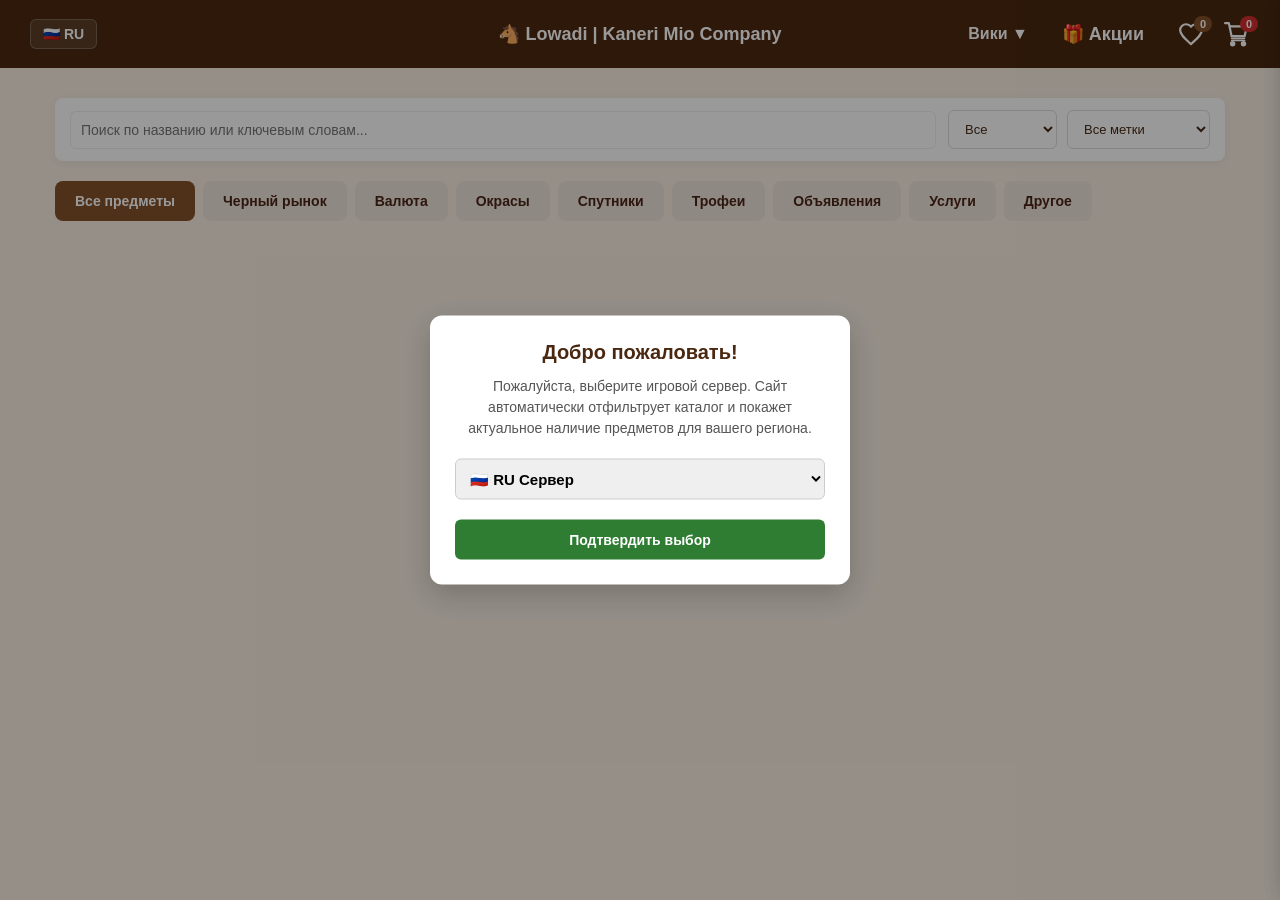
==== commit 29fe28e9: "Акции" ====
--- a/index.html
+++ b/index.html
@@ -343,6 +343,30 @@
   cursor: pointer;
   background: #ddd;
 }
+    .card-tags {
+    display: flex;
+    flex-wrap: wrap;
+    gap: 6px;
+    margin-bottom: 8px;
+}
+.tag.extra-tag{
+    background:#2e7d32;
+    color:#fff;
+    border-color:#2e7d32;
+}
+    .header-promo-btn {
+    color: white;
+    text-decoration: none;
+    font-weight: 700;
+    font-size: 18px;
+    padding: 8px 14px;
+    border-radius: 8px;
+    transition: .2s;
+}
+
+.header-promo-btn:hover {
+    background: rgba(255,255,255,.15);
+}
   </style>
 </head>
 <body>
@@ -372,7 +396,9 @@
         <a href="./wiki-faq.html">Часто задаваемые вопросы</a>
       </div>
     </div>
-
+<a href="promotion.html" class="header-promo-btn">
+    🎁 Акции
+</a>
     <button class="header-icon-btn" id="openFavBtn" title="Посмотреть Избранное">
       <svg viewBox="0 0 24 24"><path d="M12 21.35l-1.45-1.32C5.4 15.36 2 12.28 2 8.5 2 5.42 4.42 3 7.5 3c1.74 0 3.41.81 4.5 2.09C13.09 3.81 14.76 3 16.5 3 19.58 3 22 5.42 22 8.5c0 3.78-3.4 6.86-8.55 11.54L12 21.35z"/></svg>
       <div class="fav-badge" id="favBadge">0</div>
@@ -523,7 +549,7 @@
         <label for="opt-fk-select">С ФК:</label>
         <select id="opt-fk-select" class="option-select">
           <option value="none" data-price="0">Нет</option>
-          <option value="С ФК" data-price="30">Да (+30₽)</option>
+          <option value="С ФК" data-price="30">Да (+15₽)</option>
         </select>
       </div>
     </div>
@@ -1041,7 +1067,13 @@
         </button>
       `;
     }
-
+let tagsHtml = `<div class="tag ${tagClass}">${item.category || 'Другое'}</div>`;
+
+if (Array.isArray(item.labels)) {
+  item.labels.forEach(label => {
+    tagsHtml += `<div class="tag extra-tag">${label}</div>`;
+  });
+}
     // Итоговая разметка карточки: Цена перенесена в самый низ (в футер) на место наличия
     card.innerHTML = `
       <div class="image-wrapper">
@@ -1052,7 +1084,9 @@
         <img src="${item.image}" alt="${item.name}">
       </div>
       <div class="card-body">
-        <div class="tag ${tagClass}">${item.category || 'Другое'}</div>
+        <div class="card-tags">
+  ${tagsHtml}
+</div>
         <h3 class="card-title">${item.name}</h3>
         ${cardContentHtml}
         <p class="card-description">${item.description || ''}</p>
@@ -1411,13 +1445,17 @@
       return;
     }
 
-    let orderText = '🛒 Заказ Lowadi Store\n\n';
+    let orderText = '🛒 Заказ Lowadi|Kaneri Mio Company\n\n';
 
     cart.forEach(item => {
-      orderText += `• ${item.name} — ${item.price} ₽\n`;
+      const itemTotal = item.price * item.quantity;
+
+      orderText += `• ${item.name} ×${item.quantity} — ${itemTotal} ₽\n`;
     });
 
-    const total = cart.reduce((sum, item) => sum + item.price, 0);
+    const total = cart.reduce((sum, item) => {
+      return sum + (item.price * item.quantity);
+    }, 0);
 
     orderText += `\n💰 Итого: ${total} ₽`;
 
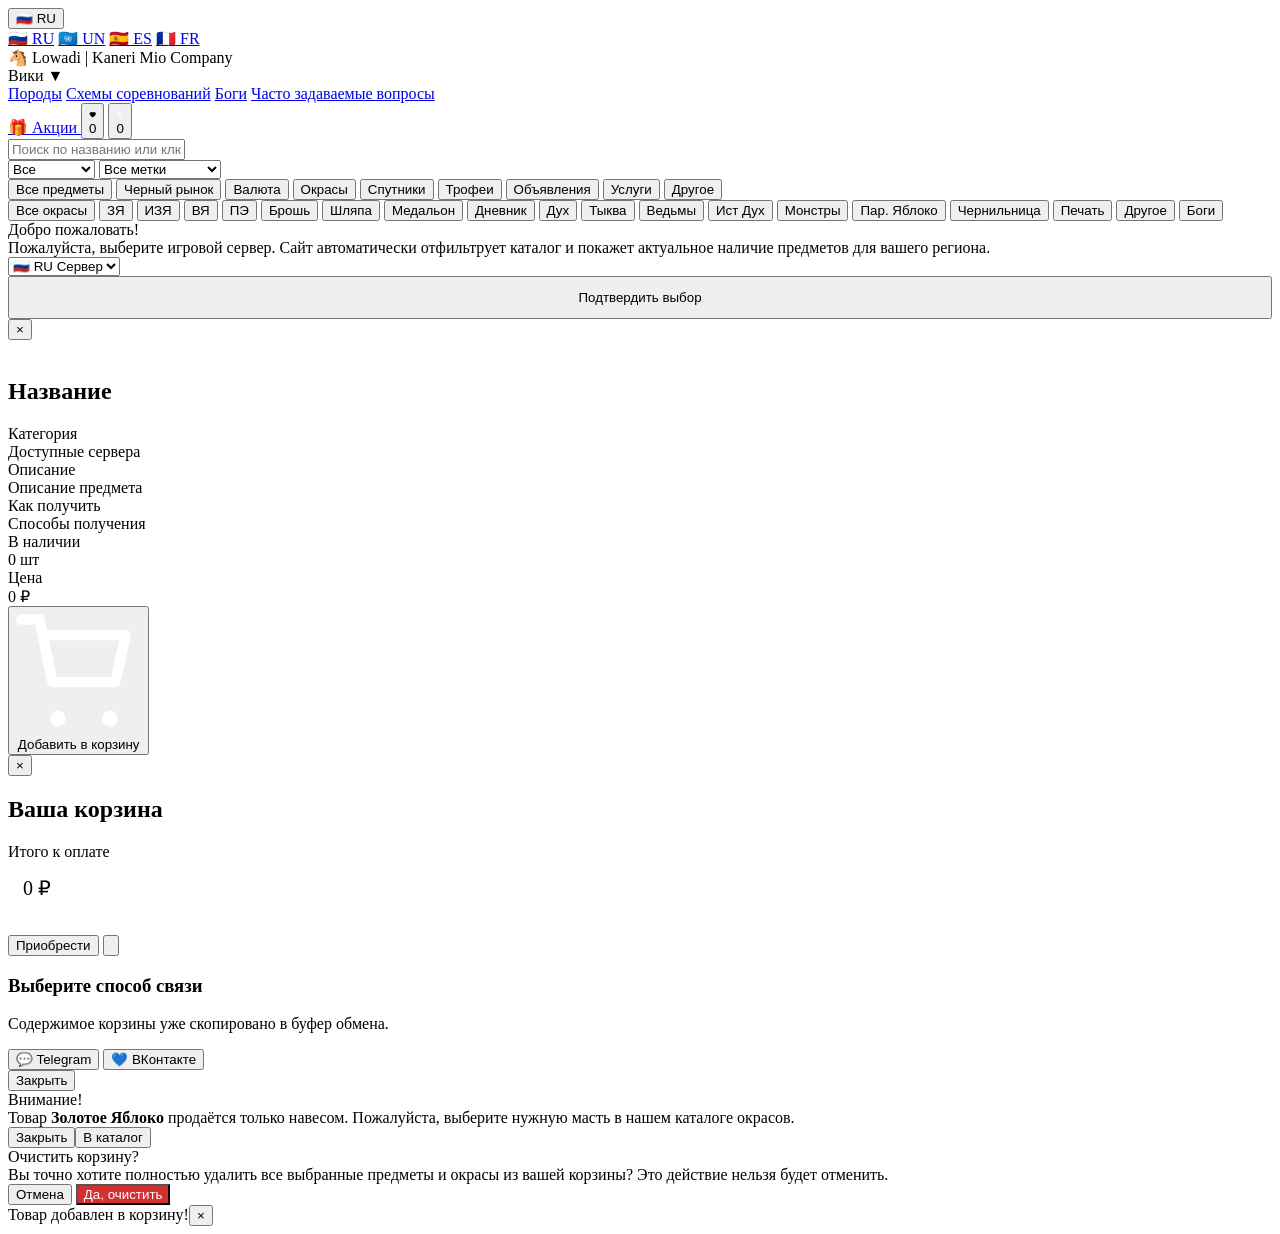
==== commit 6f9a321c: "Update index.html" ====
--- a/index.html
+++ b/index.html
@@ -4,370 +4,8 @@
   <meta charset="UTF-8" />
   <meta name="viewport" content="width=device-width, initial-scale=1.0"/>
   <title>Lowadi | Kaneri Mio Company</title>
-  <style>
-    :root {
-      --bg-color: #f7ede2;
-      --header-bg: #4a2810;
-      --btn-active: #84522b;
-      --btn-inactive: #eee4dc;
-      --text-main: #2b2d42;
-      --card-bg: #ffffff;
-      --tag-black-market: #a3704c;
-      --tag-currency: #5bc0be;
-      --tag-colors: #cfa846;
-      --tag-services: #8338ec;
-      --tag-companions: #ff007f;
-      --tag-trophies: #ffb703;
-      --tag-announcements: #02c39a;
-      --tag-other: #6c757d;
-      --section-bg: #fdfaf7;
-    }
-
-    * { box-sizing: border-box; }
-
-    body {
-      font-family: 'Helvetica Neue', Arial, sans-serif;
-      margin: 0;
-      background-color: var(--bg-color);
-      color: var(--text-main);
-      overflow-x: hidden;
-    }
-
-    header {
-      background-color: var(--header-bg);
-      color: #fff;
-      padding: 15px 30px;
-      display: flex;
-      justify-content: space-between;
-      align-items: center;
-      position: relative;
-      font-weight: bold;
-      font-size: 18px;
-    }
-
-    .header-server-selector { position: relative; display: inline-block; }
-    .server-current-btn { background: rgba(255,255,255,0.1); border: 1px solid rgba(255,255,255,0.2); color: #fff; padding: 6px 12px; border-radius: 6px; cursor: pointer; font-weight: bold; font-size: 14px; display: flex; align-items: center; gap: 6px; }
-    .server-dropdown-content { display: none; position: absolute; top: 100%; left: 0; background-color: #fff; min-width: 130px; box-shadow: 0 8px 16px rgba(0,0,0,0.2); border-radius: 6px; z-index: 100; margin-top: 5px; overflow: hidden; }
-    .server-dropdown-content a { color: #333; padding: 10px 12px; text-decoration: none; display: flex; align-items: center; gap: 8px; font-size: 14px; }
-    .server-dropdown-content a:hover { background-color: #f1f1f1; }
-    .header-server-selector:hover .server-dropdown-content { display: block; }
-
-    header .brand-title { position: absolute; left: 50%; transform: translateX(-50%); }
-    .header-controls { display: flex; align-items: center; gap: 20px; }
-
-    .wiki-dropdown { position: relative; display: inline-block; }
-    .wiki-btn-text { color: #fff; cursor: pointer; font-size: 16px; font-weight: bold; display: flex; align-items: center; gap: 4px; padding: 5px 0; }
-    .wiki-dropdown-content { display: none; position: absolute; top: 100%; right: 0; background-color: #fff; min-width: 200px; box-shadow: 0 8px 16px rgba(0,0,0,0.15); border-radius: 6px; z-index: 100; margin-top: 5px; overflow: hidden; }
-    .wiki-dropdown-content a { color: #333; padding: 12px 16px; text-decoration: none; display: block; font-size: 14px; font-weight: 500; border-bottom: 1px solid #f5f5f5; }
-    .wiki-dropdown-content a:last-child { border-bottom: none; }
-    .wiki-dropdown-content a:hover { background-color: var(--btn-inactive); color: var(--header-bg); }
-    .wiki-dropdown:hover .wiki-dropdown-content { display: block; }
-
-    .header-icon-btn { background: none; border: none; cursor: pointer; position: relative; display: flex; align-items: center; padding: 0; }
-    .header-icon-btn svg { width: 26px; height: 26px; fill: none; stroke: #fff; stroke-width: 2; transition: transform 0.2s; }
-    .header-icon-btn:hover svg { transform: scale(1.1); }
-    .header-icon-btn.fav-page-active svg { fill: #d32f2f; stroke: #d32f2f; }
-
-    .cart-badge, .fav-badge { position: absolute; top: -5px; right: -8px; background: #d32f2f; color: #fff; font-size: 11px; padding: 2px 6px; border-radius: 10px; font-weight: bold; }
-    .fav-badge { background: #84522b; }
-
-    .container { max-width: 1200px; margin: 0 auto; padding: 30px 15px; }
-
-    .pagination-container { display: flex; justify-content: center; align-items: center; gap: 8px; margin-top: 30px; margin-bottom: 10px; }
-    .page-btn { background-color: #fff; color: #4a2810; border: 1px solid #ddd; padding: 8px 14px; border-radius: 6px; cursor: pointer; font-weight: bold; font-size: 14px; transition: all 0.2s; }
-    .page-btn.active { background-color: var(--btn-active); color: #fff; border-color: var(--btn-active); }
-    .page-btn:disabled { background-color: #eee; color: #aaa; cursor: not-allowed; border-color: #ddd; }
-    .page-dots {
-    display: flex;
-    align-items: center;
-    justify-content: center;
-    min-width: 34px;
-    font-weight: bold;
-    color: #777;
-}
-
-    .search-panel { background: #fff; padding: 12px 15px; border-radius: 8px; box-shadow: 0 2px 8px rgba(0,0,0,0.05); display: flex; flex-wrap: wrap; gap: 12px; align-items: center; margin-bottom: 20px; }
-    .search-input { flex: 1; min-width: 200px; padding: 10px; border: 1px solid #eee; border-radius: 6px; font-size: 14px; outline: none; }
-    .search-filters { display: flex; flex-wrap: wrap; gap: 10px; align-items: center; }
-    .search-select { padding: 10px 12px; border: 1px solid #ddd; border-radius: 6px; background-color: #fff; font-size: 13px; outline: none; color: #4a2a16; cursor: pointer; }
-
-    .filters { display: flex; gap: 8px; margin-bottom: 15px; overflow-x: auto; padding-bottom: 5px; }
-    .filter-btn { background-color: var(--btn-inactive); color: #4a2416; border: none; padding: 12px 20px; border-radius: 8px; cursor: pointer; font-weight: bold; font-size: 14px; white-space: nowrap; }
-    .filter-btn.active { background-color: var(--btn-active); color: #fff; }
-
-.sub-filters {
-  display: none; /* по умолчанию скрыты */
-  flex-wrap: wrap;
-  gap: 10px;
-  margin-bottom: 30px;
-  padding-left: 10px;
-  border-left: 3px solid var(--btn-active);
-  width: 100%;
-}
-
-.sub-filters.active {
-  display: flex;
-}
-    .sub-filter-btn { background-color: #ffffff; color: #84522b; border: 1px solid #84522b; padding: 8px 16px; border-radius: 6px; cursor: pointer; font-weight: bold; font-size: 12px; }
-    .sub-filter-btn.active { background-color: #84522b; color: #ffffff; }
-
-    .grid { display: grid; grid-template-columns: repeat(auto-fill, minmax(280px, 1fr)); gap: 20px; }
-    .card { background-color: var(--card-bg); border-radius: 12px; overflow: hidden; display: flex; flex-direction: column; box-shadow: 0 4px 6px rgba(0,0,0,0.02); cursor: pointer; position: relative; transition: transform 0.3s ease, box-shadow 0.3s ease; }
-    .card::after { content: ''; position: absolute; top: 0; left: -150%; width: 50%; height: 100%; background: linear-gradient(to right, rgba(255,255,255,0) 0%, rgba(255,255,255,0.3) 50%, rgba(255,255,255,0) 100%); transform: skewX(-25deg); transition: none; }
-    .card:hover { transform: translateY(-5px); box-shadow: 0 12px 24px rgba(74, 40, 16, 0.15); }
-    .card:hover::after { left: 150%; transition: left 0.6s ease-in-out; }
-
-    .image-wrapper { height: 180px; display: flex; align-items: center; justify-content: center; padding: 20px; position: relative; overflow: hidden; }
-    .card img { max-height: 100%; max-width: 100%; object-fit: contain; transition: transform 0.3s ease; }
-    .card:hover img { transform: scale(1.08); }
-
-    .card-fav-btn { position: absolute; top: 12px; left: 12px; background: rgba(255, 255, 255, 0.9); border: none; width: 32px; height: 32px; border-radius: 50%; display: flex; align-items: center; justify-content: center; cursor: pointer; z-index: 3; box-shadow: 0 2px 6px rgba(0,0,0,0.1); transition: transform 0.2s, background 0.2s; }
-    .card-fav-btn:hover { transform: scale(1.1); background: #fff; }
-    .card-fav-btn svg { width: 16px; height: 16px; fill: none; stroke: #8d99ae; stroke-width: 2; transition: fill 0.2s, stroke 0.2s; }
-    .card-fav-btn.active svg { fill: #d32f2f; stroke: #d32f2f; }
-
-    .badge { position: absolute; top: 12px; right: 12px; font-size: 10px; font-weight: bold; padding: 4px 8px; border-radius: 20px; color: #fff; text-transform: uppercase; z-index: 2; }
-    .badge.new { background-color: #2e7d32; }
-    .badge.hot { background-color: #d32f2f; }
-    .badge.limited { background-color: #f57c00; }
-
-    .card-body { padding: 20px; flex-grow: 1; display: flex; flex-direction: column; border-top: 1px solid #f0f0f0; text-align: left; }
-    .tag { align-self: flex-start; font-size: 10px; font-weight: bold; text-transform: uppercase; padding: 4px 8px; border-radius: 4px; color: #fff; margin-bottom: 12px; }
-    
-    .tag.черный-рынок { background-color: var(--tag-black-market); }
-    .tag.валюта { background-color: var(--tag-currency); }
-    .tag.окрасы { background-color: var(--tag-colors); }
-    .tag.услуги { background-color: var(--tag-services); }
-    .tag.спутники { background-color: var(--tag-companions); }
-    .tag.трофеи { background-color: var(--tag-trophies); }
-    .tag.объявления { background-color: var(--tag-announcements); }
-    .tag.другое { background-color: var(--tag-other); }
-    .card-title { font-size: 18px; font-weight: bold; margin: 0 0 6px 0; color: #222; }
-    .card-meta-text { font-size: 13px; color: #4a2810; font-weight: 600; margin-bottom: 6px; line-height: 1.3; }
-    .card-meta-text span { font-weight: 500; color: #555; }
-    .card-description { font-size: 13.5px; color: #333; font-weight: 550; line-height: 1.5; margin: 8px 0 20px 0; flex-grow: 1; text-align: justify; }
-
-    .card-footer { border-top: 1px solid #f5f5f5; padding-top: 12px; font-size: 12px; color: #8d99ae; margin-top: auto; display: flex; justify-content: space-between; align-items: center; }
-    .card-footer strong { color: #333; font-weight: bold; }
-    .out-of-stock { color: #d32f2f !important; }
-    .out-of-stock strong { color: #d32f2f !important; }
-
-    .cart-btn { background: #2e7d32; border: none; border-radius: 8px; width: 36px; height: 36px; display: flex; align-items: center; justify-content: center; cursor: pointer; transition: background 0.2s; }
-    .cart-btn:hover { background: #215d25; }
-    .cart-btn svg { width: 18px; height: 18px; fill: none; stroke: #fff; stroke-width: 2; }
-
-    .card-qty-controls { display: flex; align-items: center; gap: 6px; background: #fff; border: 1px solid #ddd; padding: 3px 6px; border-radius: 8px; height: 36px; }
-    .card-qty-btn { background: #f5f5f5; border: 1px solid #e0e0e0; width: 24px; height: 24px; display: flex; align-items: center; justify-content: center; border-radius: 4px; cursor: pointer; font-weight: bold; font-size: 14px; color: #333; }
-    .card-qty-btn:hover { background: #e0e0e0; }
-    .card-qty-value { font-size: 13px; font-weight: bold; min-width: 14px; text-align: center; color: #333; }
-
-    .drawer-overlay { position: fixed; top: 0; left: 0; width: 100%; height: 100%; background: rgba(0, 0, 0, 0.4); z-index: 1000; opacity: 0; visibility: hidden; transition: opacity 0.3s, visibility 0.3s; }
-    .drawer-overlay.active { opacity: 1; visibility: visible; }
-
-    .drawer { position: fixed; top: 0; right: -460px; width: 100%; max-width: 450px; height: 100%; background: #fff; z-index: 1001; box-shadow: -5px 0 25px rgba(0,0,0,0.15); transition: right 0.3s ease-in-out; display: flex; flex-direction: column; padding: 24px; overflow-y: auto; }
-    .drawer.active { right: 0 !important; }
-    .drawer-close { align-self: flex-end; background: none; border: none; font-size: 24px; cursor: pointer; color: #999; }
-    .drawer-image-wrapper { display: flex; justify-content: center; margin-bottom: 20px; }
-    .drawer-image-wrapper img { max-height: 150px; object-fit: contain; }
-    .drawer-title { font-size: 24px; font-weight: bold; margin: 0 0 12px 0; color: #3b2314; }
-
-    .section-label { font-size: 11px; font-weight: bold; color: #a38570; text-transform: uppercase; margin: 20px 0 8px 0; letter-spacing: 0.5px; }
-    .info-box { background-color: var(--section-bg); border-radius: 8px; padding: 16px; font-size: 14px; line-height: 1.5; color: #4a4a4a; border-left: 4px solid #ebdcd0; }
-    .note-box { background-color: #fff3e0; border-left: 4px solid #ffb74d; color: #b78103; font-weight: 500; }
-    .admin-icons-grid { display: flex; flex-wrap: wrap; gap: 12px; margin-top: 10px; }
-    .admin-mini-icon { width: 36px; height: 36px; object-fit: contain; background: transparent; padding: 0; border: none; }
-    .companion-img { width: 42px; height: 42px; object-fit: contain; background: transparent; vertical-align: middle; margin-left: 5px; }
-
-    .server-flags-list { display: flex; gap: 8px; font-size: 20px; background: var(--section-bg); padding: 12px; border-radius: 8px; }
-
-    .option-select-block { background: var(--section-bg); padding: 12px; border-radius: 8px; border: 1px dashed #ddd; margin-bottom: 10px; }
-    .option-row { display: flex; justify-content: space-between; align-items: center; margin-bottom: 8px; font-size: 13px; font-weight: 500; }
-    .option-row:last-child { margin-bottom: 0; }
-    .option-select { padding: 6px 10px; border: 1px solid #ccc; border-radius: 6px; background: #fff; font-size: 12px; outline: none; max-width: 180px; }
-
-    .drawer-row { display: flex; gap: 15px; margin-top: 20px; }
-    .drawer-col { flex: 1; }
-    .status-box { background: var(--section-bg); padding: 14px; border-radius: 8px; font-weight: bold; font-size: 15px; color: #614635; text-align: center; }
-    .price-box { background: #e8f5e9; border: 1px solid #c8e6c9; padding: 14px; border-radius: 8px; font-weight: bold; font-size: 16px; color: #2e7d32; text-align: center; }
-    .drawer-buy-btn { background-color: #2e7d32; color: #fff; border: none; border-radius: 8px; padding: 14px; font-size: 16px; font-weight: bold; width: 100%; margin-top: 25px; cursor: pointer; display: flex; align-items: center; justify-content: center; gap: 10px; transition: background 0.2s; }
-    .drawer-buy-btn:hover { background-color: #215d25; }
-    .drawer-buy-btn svg { width: 18px; height: 18px; fill: none; stroke: #fff; stroke-width: 2; }
-
-    .cart-items-list { flex-grow: 1; overflow-y: auto; display: flex; flex-direction: column; gap: 15px; margin-top: 15px; }
-    .cart-item { display: flex; gap: 12px; background: var(--section-bg); padding: 12px; border-radius: 8px; position: relative; border: 1px solid #eee; }
-    .cart-item img { width: 60px; height: 60px; object-fit: contain; }
-    .cart-item-details { flex-grow: 1; display: flex; flex-direction: column; gap: 4px; }
-    .cart-item-name { font-weight: bold; font-size: 14px; }
-    .cart-item-meta { font-size: 12px; color: #666; line-height: 1.4; }
-    .cart-item-price { font-weight: bold; color: #2e7d32; font-size: 13px; }
-    
-    .quantity-controls { display: flex; align-items: center; gap: 8px; margin-top: 5px; }
-    .qty-btn { background: #fff; border: 1px solid #ddd; width: 24px; height: 24px; display: flex; align-items: center; justify-content: center; border-radius: 4px; cursor: pointer; font-size: 14px; }
-    .remove-item-btn { position: absolute; top: 12px; right: 12px; background: none; border: none; color: #d32f2f; font-size: 16px; cursor: pointer; }
-
-    .cart-footer-actions { border-top: 1px solid #eee; padding-top: 15px; display: flex; gap: 10px; align-items: center; }
-    .buy-btn { flex-grow: 1; background-color: #2e7d32; color: white; border: none; padding: 14px; border-radius: 8px; font-weight: bold; font-size: 16px; cursor: pointer; }
-    .clear-cart-btn { background-color: #d32f2f; width: 48px; height: 48px; border: none; border-radius: 8px; cursor: pointer; display: flex; align-items: center; justify-content: center; }
-    .clear-cart-btn svg { width: 22px; height: 22px; }
-
-    .toast { position: fixed; top: 20px; right: 20px; background: #2e7d32; color: #fff; border-left: 5px solid rgba(255, 255, 255, 0.6); padding: 14px 20px; border-radius: 8px; display: flex; align-items: center; gap: 15px; box-shadow: 0 4px 15px rgba(46,125,50,0.3); z-index: 2000; transform: translateY(-100px); opacity: 0; transition: all 0.3s cubic-bezier(0.175, 0.885, 0.32, 1.275); }
-    .toast.show { transform: translateY(0); opacity: 1; }
-    .toast-close { background: none; border: none; color: rgba(255,255,255,0.8); font-size: 18px; cursor: pointer; padding: 0; margin-left: auto; }
-
-    .popup-modal { position: fixed; top: 50%; left: 50%; transform: translate(-50%, -50%) scale(0.9); background: #fff; width: 90%; max-width: 420px; padding: 25px; border-radius: 12px; box-shadow: 0 10px 30px rgba(0,0,0,0.2); z-index: 3000; text-align: center; display: none; transition: transform 0.2s; }
-    .popup-modal.active { display: block; transform: translate(-50%, -50%) scale(1); }
-    .popup-title { font-size: 20px; font-weight: bold; margin-bottom: 12px; color: #4a2810; }
-    .popup-text { font-size: 14px; color: #555; line-height: 1.5; margin-bottom: 20px; }
-    .popup-actions { display: flex; gap: 12px; justify-content: center; }
-    .popup-btn { padding: 10px 20px; border: none; border-radius: 6px; font-weight: bold; cursor: pointer; font-size: 14px; }
-    .popup-btn-catalog { background-color: #2e7d32; color: #fff; }
-    .popup-btn-close { background-color: #eee; color: #333; }
-    
-    .server-modal-select { width: 100%; padding: 10px; border-radius: 6px; border: 1px solid #ccc; font-weight: bold; font-size: 15px; outline: none; margin-bottom: 20px; }
-        /* Новая компактная сетка в 2 столбца для блока характеристик масти */
-    .meta-two-columns {
-      display: grid;
-      grid-template-columns: 1fr 1fr;
-      gap: 8px 15px;
-    }
-    .meta-item-full {
-      grid-column: 1 / -1;
-    }
-
-    /* Стили для кнопки очистки Избранного в режиме виртуальной страницы */
-    .clear-fav-container {
-      grid-column: 1 / -1;
-      text-align: right;
-      margin-bottom: 15px;
-    }
-    .clear-fav-btn {
-      background-color: #d32f2f;
-      color: white;
-      border: none;
-      padding: 8px 16px;
-      border-radius: 6px;
-      cursor: pointer;
-      font-weight: bold;
-      font-size: 13px;
-      transition: background 0.2s;
-    }
-    .clear-fav-btn:hover {
-      background-color: #b71c1c;
-    }
-
-    /* Корректировка отображения цены и кнопок в футере карточки */
-    .card-footer-price {
-      font-size: 17px;
-      font-weight: bold;
-      color: #2e7d32;
-    }
-    .card-meta-stock-line {
-      font-size: 13px;
-      color: #555;
-      font-weight: 600;
-      margin-bottom: 8px;
-    }
-    /* Стили для формы ввода Ника внутри модального окна опта */
-    .nick-input-field {
-      width: 100%;
-      padding: 12px;
-      border: 2px solid var(--btn-active);
-      border-radius: 6px;
-      margin-top: 10px;
-      margin-bottom: 20px;
-      font-size: 15px;
-      outline: none;
-      font-weight: bold;
-      text-align: center;
-    }
-    .nick-input-field:focus {
-      box-shadow: 0 0 8px rgba(132, 82, 43, 0.4);
-    }
-    /* Стилизация строк калькулятора сделки в корзине */
-    .cart-currency-calc {
-      background-color: #fff3e0;
-      border-left: 3px solid #ffb74d;
-      padding: 8px 10px;
-      border-radius: 4px;
-      margin-top: 6px;
-      font-size: 12px;
-      color: #b78103;
-      line-height: 1.4;
-    }
-    .cart-currency-calc strong {
-      color: #4a2810;
-    }
-#socialModal {
-    position: fixed;
-    inset: 0;
-    background: rgba(0,0,0,.6);
-    display: none;
-    justify-content: center;
-    align-items: center;
-    z-index: 99999;
-}
-
-#socialModal.active {
-    display: flex;
-}
-
-.modal-window {
-  background: #fff;
-  padding: 24px;
-  border-radius: 12px;
-  width: 320px;
-  text-align: center;
-  box-shadow: 0 8px 30px rgba(0,0,0,.25);
-}
-
-.social-buttons {
-  display: flex;
-  gap: 10px;
-  margin-top: 20px;
-}
-
-.social-btn {
-  flex: 1;
-  padding: 12px;
-  cursor: pointer;
-  border: none;
-  border-radius: 8px;
-  background: #f2f2f2;
-}
-
-.modal-close-btn {
-  margin-top: 16px;
-  padding: 10px 16px;
-  border: none;
-  border-radius: 8px;
-  cursor: pointer;
-  background: #ddd;
-}
-    .card-tags {
-    display: flex;
-    flex-wrap: wrap;
-    gap: 6px;
-    margin-bottom: 8px;
-}
-.tag.extra-tag{
-    background:#2e7d32;
-    color:#fff;
-    border-color:#2e7d32;
-}
-    .header-promo-btn {
-    color: white;
-    text-decoration: none;
-    font-weight: 700;
-    font-size: 18px;
-    padding: 8px 14px;
-    border-radius: 8px;
-    transition: .2s;
-}
-
-.header-promo-btn:hover {
-    background: rgba(255,255,255,.15);
-}
-  </style>
+
+  <link rel="stylesheet" href="style.css">
 </head>
 <body>
 
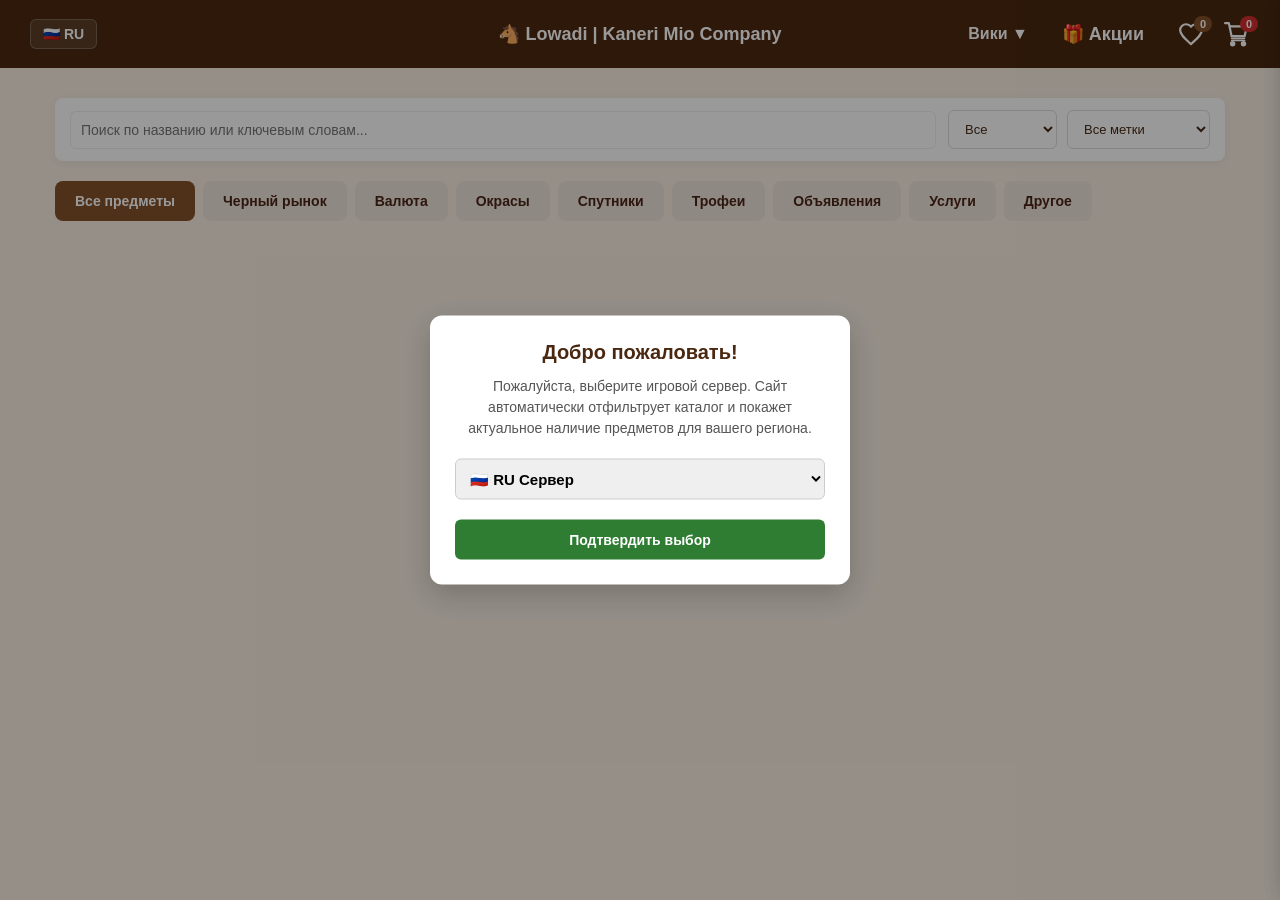
==== commit 65786864: "Add files via upload" ====
--- a/index.html
+++ b/index.html
@@ -4,8 +4,370 @@
   <meta charset="UTF-8" />
   <meta name="viewport" content="width=device-width, initial-scale=1.0"/>
   <title>Lowadi | Kaneri Mio Company</title>
-
-  <link rel="stylesheet" href="style.css">
+  <style>
+    :root {
+      --bg-color: #f7ede2;
+      --header-bg: #4a2810;
+      --btn-active: #84522b;
+      --btn-inactive: #eee4dc;
+      --text-main: #2b2d42;
+      --card-bg: #ffffff;
+      --tag-black-market: #a3704c;
+      --tag-currency: #5bc0be;
+      --tag-colors: #cfa846;
+      --tag-services: #8338ec;
+      --tag-companions: #ff007f;
+      --tag-trophies: #ffb703;
+      --tag-announcements: #02c39a;
+      --tag-other: #6c757d;
+      --section-bg: #fdfaf7;
+    }
+
+    * { box-sizing: border-box; }
+
+    body {
+      font-family: 'Helvetica Neue', Arial, sans-serif;
+      margin: 0;
+      background-color: var(--bg-color);
+      color: var(--text-main);
+      overflow-x: hidden;
+    }
+
+    header {
+      background-color: var(--header-bg);
+      color: #fff;
+      padding: 15px 30px;
+      display: flex;
+      justify-content: space-between;
+      align-items: center;
+      position: relative;
+      font-weight: bold;
+      font-size: 18px;
+    }
+
+    .header-server-selector { position: relative; display: inline-block; }
+    .server-current-btn { background: rgba(255,255,255,0.1); border: 1px solid rgba(255,255,255,0.2); color: #fff; padding: 6px 12px; border-radius: 6px; cursor: pointer; font-weight: bold; font-size: 14px; display: flex; align-items: center; gap: 6px; }
+    .server-dropdown-content { display: none; position: absolute; top: 100%; left: 0; background-color: #fff; min-width: 130px; box-shadow: 0 8px 16px rgba(0,0,0,0.2); border-radius: 6px; z-index: 100; margin-top: 5px; overflow: hidden; }
+    .server-dropdown-content a { color: #333; padding: 10px 12px; text-decoration: none; display: flex; align-items: center; gap: 8px; font-size: 14px; }
+    .server-dropdown-content a:hover { background-color: #f1f1f1; }
+    .header-server-selector:hover .server-dropdown-content { display: block; }
+
+    header .brand-title { position: absolute; left: 50%; transform: translateX(-50%); }
+    .header-controls { display: flex; align-items: center; gap: 20px; }
+
+    .wiki-dropdown { position: relative; display: inline-block; }
+    .wiki-btn-text { color: #fff; cursor: pointer; font-size: 16px; font-weight: bold; display: flex; align-items: center; gap: 4px; padding: 5px 0; }
+    .wiki-dropdown-content { display: none; position: absolute; top: 100%; right: 0; background-color: #fff; min-width: 200px; box-shadow: 0 8px 16px rgba(0,0,0,0.15); border-radius: 6px; z-index: 100; margin-top: 5px; overflow: hidden; }
+    .wiki-dropdown-content a { color: #333; padding: 12px 16px; text-decoration: none; display: block; font-size: 14px; font-weight: 500; border-bottom: 1px solid #f5f5f5; }
+    .wiki-dropdown-content a:last-child { border-bottom: none; }
+    .wiki-dropdown-content a:hover { background-color: var(--btn-inactive); color: var(--header-bg); }
+    .wiki-dropdown:hover .wiki-dropdown-content { display: block; }
+
+    .header-icon-btn { background: none; border: none; cursor: pointer; position: relative; display: flex; align-items: center; padding: 0; }
+    .header-icon-btn svg { width: 26px; height: 26px; fill: none; stroke: #fff; stroke-width: 2; transition: transform 0.2s; }
+    .header-icon-btn:hover svg { transform: scale(1.1); }
+    .header-icon-btn.fav-page-active svg { fill: #d32f2f; stroke: #d32f2f; }
+
+    .cart-badge, .fav-badge { position: absolute; top: -5px; right: -8px; background: #d32f2f; color: #fff; font-size: 11px; padding: 2px 6px; border-radius: 10px; font-weight: bold; }
+    .fav-badge { background: #84522b; }
+
+    .container { max-width: 1200px; margin: 0 auto; padding: 30px 15px; }
+
+    .pagination-container { display: flex; justify-content: center; align-items: center; gap: 8px; margin-top: 30px; margin-bottom: 10px; }
+    .page-btn { background-color: #fff; color: #4a2810; border: 1px solid #ddd; padding: 8px 14px; border-radius: 6px; cursor: pointer; font-weight: bold; font-size: 14px; transition: all 0.2s; }
+    .page-btn.active { background-color: var(--btn-active); color: #fff; border-color: var(--btn-active); }
+    .page-btn:disabled { background-color: #eee; color: #aaa; cursor: not-allowed; border-color: #ddd; }
+    .page-dots {
+    display: flex;
+    align-items: center;
+    justify-content: center;
+    min-width: 34px;
+    font-weight: bold;
+    color: #777;
+}
+
+    .search-panel { background: #fff; padding: 12px 15px; border-radius: 8px; box-shadow: 0 2px 8px rgba(0,0,0,0.05); display: flex; flex-wrap: wrap; gap: 12px; align-items: center; margin-bottom: 20px; }
+    .search-input { flex: 1; min-width: 200px; padding: 10px; border: 1px solid #eee; border-radius: 6px; font-size: 14px; outline: none; }
+    .search-filters { display: flex; flex-wrap: wrap; gap: 10px; align-items: center; }
+    .search-select { padding: 10px 12px; border: 1px solid #ddd; border-radius: 6px; background-color: #fff; font-size: 13px; outline: none; color: #4a2a16; cursor: pointer; }
+
+    .filters { display: flex; gap: 8px; margin-bottom: 15px; overflow-x: auto; padding-bottom: 5px; }
+    .filter-btn { background-color: var(--btn-inactive); color: #4a2416; border: none; padding: 12px 20px; border-radius: 8px; cursor: pointer; font-weight: bold; font-size: 14px; white-space: nowrap; }
+    .filter-btn.active { background-color: var(--btn-active); color: #fff; }
+
+.sub-filters {
+  display: none; /* по умолчанию скрыты */
+  flex-wrap: wrap;
+  gap: 10px;
+  margin-bottom: 30px;
+  padding-left: 10px;
+  border-left: 3px solid var(--btn-active);
+  width: 100%;
+}
+
+.sub-filters.active {
+  display: flex;
+}
+    .sub-filter-btn { background-color: #ffffff; color: #84522b; border: 1px solid #84522b; padding: 8px 16px; border-radius: 6px; cursor: pointer; font-weight: bold; font-size: 12px; }
+    .sub-filter-btn.active { background-color: #84522b; color: #ffffff; }
+
+    .grid { display: grid; grid-template-columns: repeat(auto-fill, minmax(280px, 1fr)); gap: 20px; }
+    .card { background-color: var(--card-bg); border-radius: 12px; overflow: hidden; display: flex; flex-direction: column; box-shadow: 0 4px 6px rgba(0,0,0,0.02); cursor: pointer; position: relative; transition: transform 0.3s ease, box-shadow 0.3s ease; }
+    .card::after { content: ''; position: absolute; top: 0; left: -150%; width: 50%; height: 100%; background: linear-gradient(to right, rgba(255,255,255,0) 0%, rgba(255,255,255,0.3) 50%, rgba(255,255,255,0) 100%); transform: skewX(-25deg); transition: none; }
+    .card:hover { transform: translateY(-5px); box-shadow: 0 12px 24px rgba(74, 40, 16, 0.15); }
+    .card:hover::after { left: 150%; transition: left 0.6s ease-in-out; }
+
+    .image-wrapper { height: 180px; display: flex; align-items: center; justify-content: center; padding: 20px; position: relative; overflow: hidden; }
+    .card img { max-height: 100%; max-width: 100%; object-fit: contain; transition: transform 0.3s ease; }
+    .card:hover img { transform: scale(1.08); }
+
+    .card-fav-btn { position: absolute; top: 12px; left: 12px; background: rgba(255, 255, 255, 0.9); border: none; width: 32px; height: 32px; border-radius: 50%; display: flex; align-items: center; justify-content: center; cursor: pointer; z-index: 3; box-shadow: 0 2px 6px rgba(0,0,0,0.1); transition: transform 0.2s, background 0.2s; }
+    .card-fav-btn:hover { transform: scale(1.1); background: #fff; }
+    .card-fav-btn svg { width: 16px; height: 16px; fill: none; stroke: #8d99ae; stroke-width: 2; transition: fill 0.2s, stroke 0.2s; }
+    .card-fav-btn.active svg { fill: #d32f2f; stroke: #d32f2f; }
+
+    .badge { position: absolute; top: 12px; right: 12px; font-size: 10px; font-weight: bold; padding: 4px 8px; border-radius: 20px; color: #fff; text-transform: uppercase; z-index: 2; }
+    .badge.new { background-color: #2e7d32; }
+    .badge.hot { background-color: #d32f2f; }
+    .badge.limited { background-color: #f57c00; }
+
+    .card-body { padding: 20px; flex-grow: 1; display: flex; flex-direction: column; border-top: 1px solid #f0f0f0; text-align: left; }
+    .tag { align-self: flex-start; font-size: 10px; font-weight: bold; text-transform: uppercase; padding: 4px 8px; border-radius: 4px; color: #fff; margin-bottom: 12px; }
+    
+    .tag.черный-рынок { background-color: var(--tag-black-market); }
+    .tag.валюта { background-color: var(--tag-currency); }
+    .tag.окрасы { background-color: var(--tag-colors); }
+    .tag.услуги { background-color: var(--tag-services); }
+    .tag.спутники { background-color: var(--tag-companions); }
+    .tag.трофеи { background-color: var(--tag-trophies); }
+    .tag.объявления { background-color: var(--tag-announcements); }
+    .tag.другое { background-color: var(--tag-other); }
+    .card-title { font-size: 18px; font-weight: bold; margin: 0 0 6px 0; color: #222; }
+    .card-meta-text { font-size: 13px; color: #4a2810; font-weight: 600; margin-bottom: 6px; line-height: 1.3; }
+    .card-meta-text span { font-weight: 500; color: #555; }
+    .card-description { font-size: 13.5px; color: #333; font-weight: 550; line-height: 1.5; margin: 8px 0 20px 0; flex-grow: 1; text-align: justify; }
+
+    .card-footer { border-top: 1px solid #f5f5f5; padding-top: 12px; font-size: 12px; color: #8d99ae; margin-top: auto; display: flex; justify-content: space-between; align-items: center; }
+    .card-footer strong { color: #333; font-weight: bold; }
+    .out-of-stock { color: #d32f2f !important; }
+    .out-of-stock strong { color: #d32f2f !important; }
+
+    .cart-btn { background: #2e7d32; border: none; border-radius: 8px; width: 36px; height: 36px; display: flex; align-items: center; justify-content: center; cursor: pointer; transition: background 0.2s; }
+    .cart-btn:hover { background: #215d25; }
+    .cart-btn svg { width: 18px; height: 18px; fill: none; stroke: #fff; stroke-width: 2; }
+
+    .card-qty-controls { display: flex; align-items: center; gap: 6px; background: #fff; border: 1px solid #ddd; padding: 3px 6px; border-radius: 8px; height: 36px; }
+    .card-qty-btn { background: #f5f5f5; border: 1px solid #e0e0e0; width: 24px; height: 24px; display: flex; align-items: center; justify-content: center; border-radius: 4px; cursor: pointer; font-weight: bold; font-size: 14px; color: #333; }
+    .card-qty-btn:hover { background: #e0e0e0; }
+    .card-qty-value { font-size: 13px; font-weight: bold; min-width: 14px; text-align: center; color: #333; }
+
+    .drawer-overlay { position: fixed; top: 0; left: 0; width: 100%; height: 100%; background: rgba(0, 0, 0, 0.4); z-index: 1000; opacity: 0; visibility: hidden; transition: opacity 0.3s, visibility 0.3s; }
+    .drawer-overlay.active { opacity: 1; visibility: visible; }
+
+    .drawer { position: fixed; top: 0; right: -460px; width: 100%; max-width: 450px; height: 100%; background: #fff; z-index: 1001; box-shadow: -5px 0 25px rgba(0,0,0,0.15); transition: right 0.3s ease-in-out; display: flex; flex-direction: column; padding: 24px; overflow-y: auto; }
+    .drawer.active { right: 0 !important; }
+    .drawer-close { align-self: flex-end; background: none; border: none; font-size: 24px; cursor: pointer; color: #999; }
+    .drawer-image-wrapper { display: flex; justify-content: center; margin-bottom: 20px; }
+    .drawer-image-wrapper img { max-height: 150px; object-fit: contain; }
+    .drawer-title { font-size: 24px; font-weight: bold; margin: 0 0 12px 0; color: #3b2314; }
+
+    .section-label { font-size: 11px; font-weight: bold; color: #a38570; text-transform: uppercase; margin: 20px 0 8px 0; letter-spacing: 0.5px; }
+    .info-box { background-color: var(--section-bg); border-radius: 8px; padding: 16px; font-size: 14px; line-height: 1.5; color: #4a4a4a; border-left: 4px solid #ebdcd0; }
+    .note-box { background-color: #fff3e0; border-left: 4px solid #ffb74d; color: #b78103; font-weight: 500; }
+    .admin-icons-grid { display: flex; flex-wrap: wrap; gap: 12px; margin-top: 10px; }
+    .admin-mini-icon { width: 36px; height: 36px; object-fit: contain; background: transparent; padding: 0; border: none; }
+    .companion-img { width: 42px; height: 42px; object-fit: contain; background: transparent; vertical-align: middle; margin-left: 5px; }
+
+    .server-flags-list { display: flex; gap: 8px; font-size: 20px; background: var(--section-bg); padding: 12px; border-radius: 8px; }
+
+    .option-select-block { background: var(--section-bg); padding: 12px; border-radius: 8px; border: 1px dashed #ddd; margin-bottom: 10px; }
+    .option-row { display: flex; justify-content: space-between; align-items: center; margin-bottom: 8px; font-size: 13px; font-weight: 500; }
+    .option-row:last-child { margin-bottom: 0; }
+    .option-select { padding: 6px 10px; border: 1px solid #ccc; border-radius: 6px; background: #fff; font-size: 12px; outline: none; max-width: 180px; }
+
+    .drawer-row { display: flex; gap: 15px; margin-top: 20px; }
+    .drawer-col { flex: 1; }
+    .status-box { background: var(--section-bg); padding: 14px; border-radius: 8px; font-weight: bold; font-size: 15px; color: #614635; text-align: center; }
+    .price-box { background: #e8f5e9; border: 1px solid #c8e6c9; padding: 14px; border-radius: 8px; font-weight: bold; font-size: 16px; color: #2e7d32; text-align: center; }
+    .drawer-buy-btn { background-color: #2e7d32; color: #fff; border: none; border-radius: 8px; padding: 14px; font-size: 16px; font-weight: bold; width: 100%; margin-top: 25px; cursor: pointer; display: flex; align-items: center; justify-content: center; gap: 10px; transition: background 0.2s; }
+    .drawer-buy-btn:hover { background-color: #215d25; }
+    .drawer-buy-btn svg { width: 18px; height: 18px; fill: none; stroke: #fff; stroke-width: 2; }
+
+    .cart-items-list { flex-grow: 1; overflow-y: auto; display: flex; flex-direction: column; gap: 15px; margin-top: 15px; }
+    .cart-item { display: flex; gap: 12px; background: var(--section-bg); padding: 12px; border-radius: 8px; position: relative; border: 1px solid #eee; }
+    .cart-item img { width: 60px; height: 60px; object-fit: contain; }
+    .cart-item-details { flex-grow: 1; display: flex; flex-direction: column; gap: 4px; }
+    .cart-item-name { font-weight: bold; font-size: 14px; }
+    .cart-item-meta { font-size: 12px; color: #666; line-height: 1.4; }
+    .cart-item-price { font-weight: bold; color: #2e7d32; font-size: 13px; }
+    
+    .quantity-controls { display: flex; align-items: center; gap: 8px; margin-top: 5px; }
+    .qty-btn { background: #fff; border: 1px solid #ddd; width: 24px; height: 24px; display: flex; align-items: center; justify-content: center; border-radius: 4px; cursor: pointer; font-size: 14px; }
+    .remove-item-btn { position: absolute; top: 12px; right: 12px; background: none; border: none; color: #d32f2f; font-size: 16px; cursor: pointer; }
+
+    .cart-footer-actions { border-top: 1px solid #eee; padding-top: 15px; display: flex; gap: 10px; align-items: center; }
+    .buy-btn { flex-grow: 1; background-color: #2e7d32; color: white; border: none; padding: 14px; border-radius: 8px; font-weight: bold; font-size: 16px; cursor: pointer; }
+    .clear-cart-btn { background-color: #d32f2f; width: 48px; height: 48px; border: none; border-radius: 8px; cursor: pointer; display: flex; align-items: center; justify-content: center; }
+    .clear-cart-btn svg { width: 22px; height: 22px; }
+
+    .toast { position: fixed; top: 20px; right: 20px; background: #2e7d32; color: #fff; border-left: 5px solid rgba(255, 255, 255, 0.6); padding: 14px 20px; border-radius: 8px; display: flex; align-items: center; gap: 15px; box-shadow: 0 4px 15px rgba(46,125,50,0.3); z-index: 2000; transform: translateY(-100px); opacity: 0; transition: all 0.3s cubic-bezier(0.175, 0.885, 0.32, 1.275); }
+    .toast.show { transform: translateY(0); opacity: 1; }
+    .toast-close { background: none; border: none; color: rgba(255,255,255,0.8); font-size: 18px; cursor: pointer; padding: 0; margin-left: auto; }
+
+    .popup-modal { position: fixed; top: 50%; left: 50%; transform: translate(-50%, -50%) scale(0.9); background: #fff; width: 90%; max-width: 420px; padding: 25px; border-radius: 12px; box-shadow: 0 10px 30px rgba(0,0,0,0.2); z-index: 3000; text-align: center; display: none; transition: transform 0.2s; }
+    .popup-modal.active { display: block; transform: translate(-50%, -50%) scale(1); }
+    .popup-title { font-size: 20px; font-weight: bold; margin-bottom: 12px; color: #4a2810; }
+    .popup-text { font-size: 14px; color: #555; line-height: 1.5; margin-bottom: 20px; }
+    .popup-actions { display: flex; gap: 12px; justify-content: center; }
+    .popup-btn { padding: 10px 20px; border: none; border-radius: 6px; font-weight: bold; cursor: pointer; font-size: 14px; }
+    .popup-btn-catalog { background-color: #2e7d32; color: #fff; }
+    .popup-btn-close { background-color: #eee; color: #333; }
+    
+    .server-modal-select { width: 100%; padding: 10px; border-radius: 6px; border: 1px solid #ccc; font-weight: bold; font-size: 15px; outline: none; margin-bottom: 20px; }
+        /* Новая компактная сетка в 2 столбца для блока характеристик масти */
+    .meta-two-columns {
+      display: grid;
+      grid-template-columns: 1fr 1fr;
+      gap: 8px 15px;
+    }
+    .meta-item-full {
+      grid-column: 1 / -1;
+    }
+
+    /* Стили для кнопки очистки Избранного в режиме виртуальной страницы */
+    .clear-fav-container {
+      grid-column: 1 / -1;
+      text-align: right;
+      margin-bottom: 15px;
+    }
+    .clear-fav-btn {
+      background-color: #d32f2f;
+      color: white;
+      border: none;
+      padding: 8px 16px;
+      border-radius: 6px;
+      cursor: pointer;
+      font-weight: bold;
+      font-size: 13px;
+      transition: background 0.2s;
+    }
+    .clear-fav-btn:hover {
+      background-color: #b71c1c;
+    }
+
+    /* Корректировка отображения цены и кнопок в футере карточки */
+    .card-footer-price {
+      font-size: 17px;
+      font-weight: bold;
+      color: #2e7d32;
+    }
+    .card-meta-stock-line {
+      font-size: 13px;
+      color: #555;
+      font-weight: 600;
+      margin-bottom: 8px;
+    }
+    /* Стили для формы ввода Ника внутри модального окна опта */
+    .nick-input-field {
+      width: 100%;
+      padding: 12px;
+      border: 2px solid var(--btn-active);
+      border-radius: 6px;
+      margin-top: 10px;
+      margin-bottom: 20px;
+      font-size: 15px;
+      outline: none;
+      font-weight: bold;
+      text-align: center;
+    }
+    .nick-input-field:focus {
+      box-shadow: 0 0 8px rgba(132, 82, 43, 0.4);
+    }
+    /* Стилизация строк калькулятора сделки в корзине */
+    .cart-currency-calc {
+      background-color: #fff3e0;
+      border-left: 3px solid #ffb74d;
+      padding: 8px 10px;
+      border-radius: 4px;
+      margin-top: 6px;
+      font-size: 12px;
+      color: #b78103;
+      line-height: 1.4;
+    }
+    .cart-currency-calc strong {
+      color: #4a2810;
+    }
+#socialModal {
+    position: fixed;
+    inset: 0;
+    background: rgba(0,0,0,.6);
+    display: none;
+    justify-content: center;
+    align-items: center;
+    z-index: 99999;
+}
+
+#socialModal.active {
+    display: flex;
+}
+
+.modal-window {
+  background: #fff;
+  padding: 24px;
+  border-radius: 12px;
+  width: 320px;
+  text-align: center;
+  box-shadow: 0 8px 30px rgba(0,0,0,.25);
+}
+
+.social-buttons {
+  display: flex;
+  gap: 10px;
+  margin-top: 20px;
+}
+
+.social-btn {
+  flex: 1;
+  padding: 12px;
+  cursor: pointer;
+  border: none;
+  border-radius: 8px;
+  background: #f2f2f2;
+}
+
+.modal-close-btn {
+  margin-top: 16px;
+  padding: 10px 16px;
+  border: none;
+  border-radius: 8px;
+  cursor: pointer;
+  background: #ddd;
+}
+    .card-tags {
+    display: flex;
+    flex-wrap: wrap;
+    gap: 6px;
+    margin-bottom: 8px;
+}
+.tag.extra-tag{
+    background:#2e7d32;
+    color:#fff;
+    border-color:#2e7d32;
+}
+    .header-promo-btn {
+    color: white;
+    text-decoration: none;
+    font-weight: 700;
+    font-size: 18px;
+    padding: 8px 14px;
+    border-radius: 8px;
+    transition: .2s;
+}
+
+.header-promo-btn:hover {
+    background: rgba(255,255,255,.15);
+}
+  </style>
 </head>
 <body>
 
